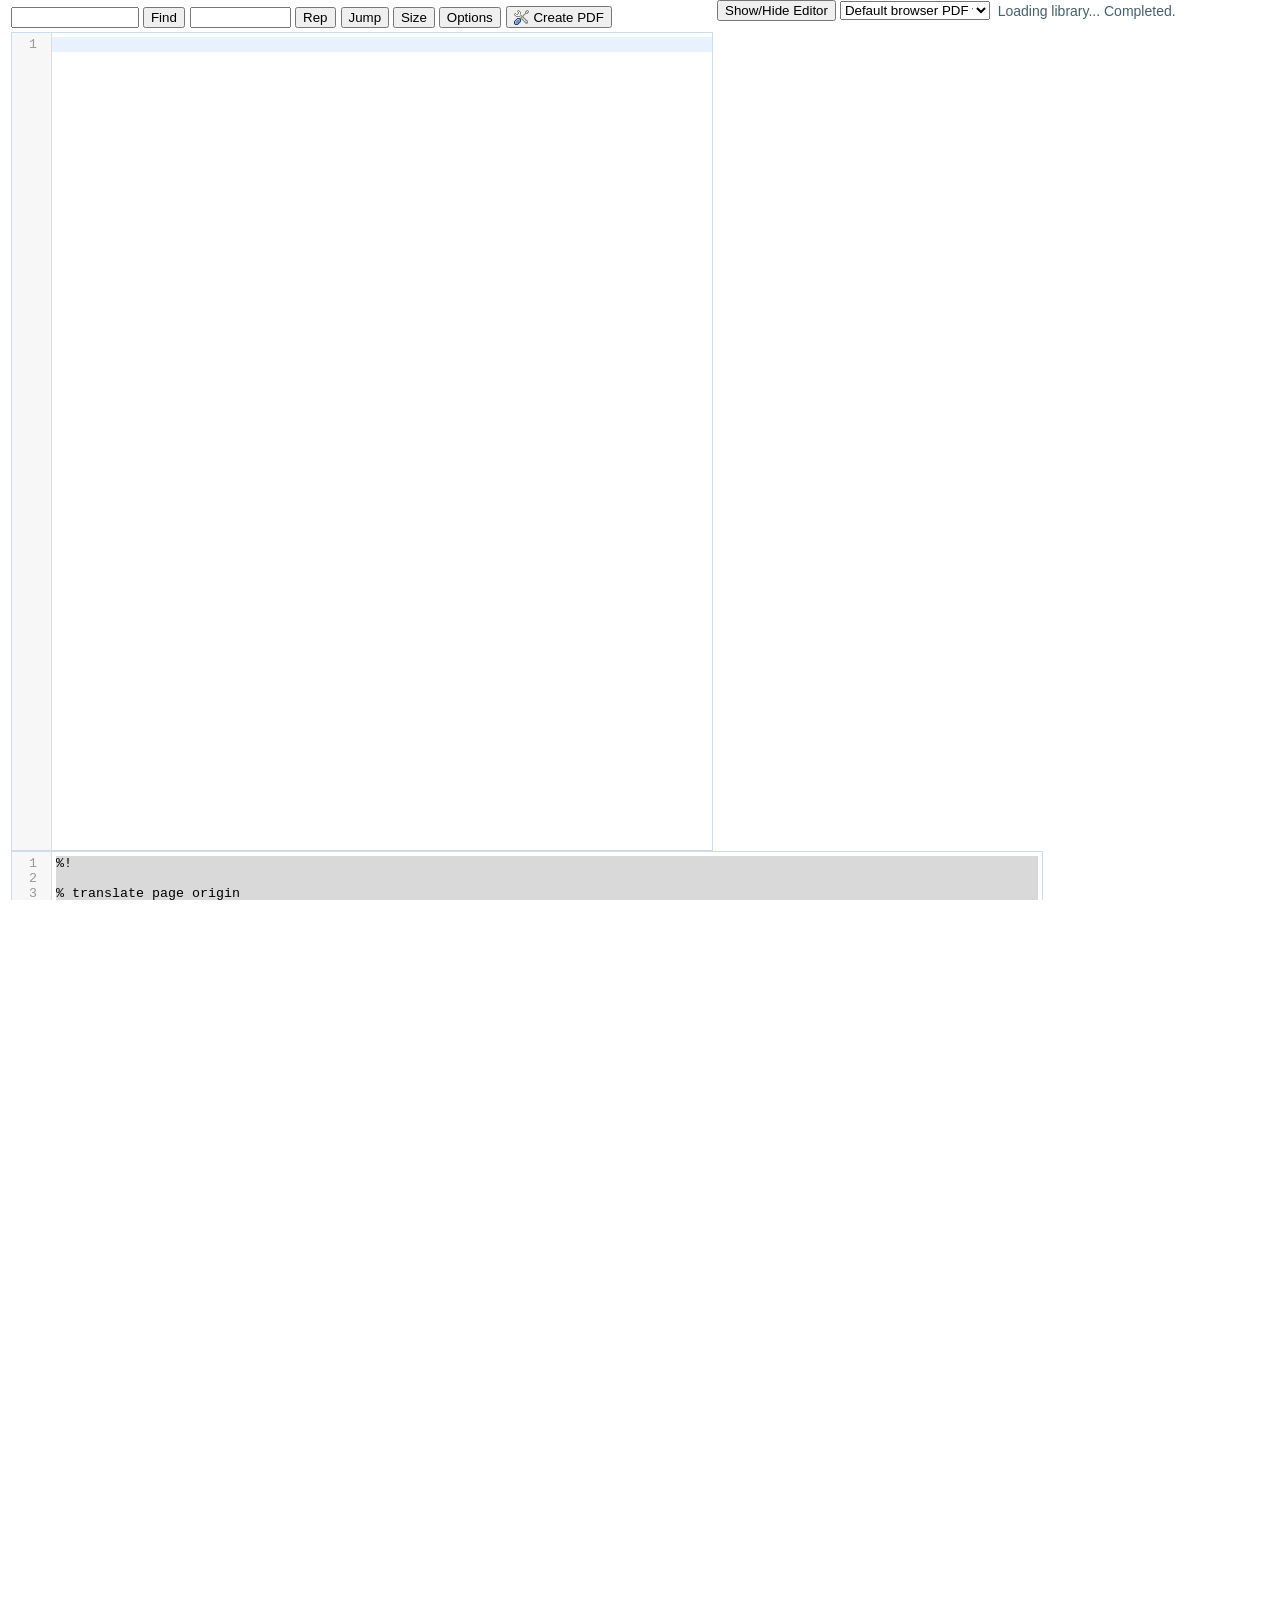
==== index.html @ 4700cf20 "zero width left margin" ====
<!DOCTYPE html>
<html><head>
<meta http-equiv="Content-Type" content="text/html; charset=UTF-8">			
<meta http-equiv="X-UA-Compatible" content="IE=edge">
<title>PostScript Viewer and Compiler</title>

<meta name="description" content="This online viewer is a free app that makes it easier to view PostScript files in your browser. You can easily view or edit your PostScript file. This app only works locally without going through the server. It allows you to compile a PostScript to PDF file in your browser directly. Supports PS, EPS, GZ (GZipped PS) file.">
<meta name="keywords" content="ps to pdf, eps to pdf, online postscript viewer, online postscript editor, gz postscript viewer, gzipped postscript viewer, postscript viewer for google drive, postscript compiler, online postscript compiler, html5 postscript compiler">

<meta property="og:title" content="PostScript Viewer and Compiler"> 
<meta property="og:description" content="This online viewer is a free app that makes it easier to view PostScript files in your browser. You can easily view or edit your PostScript file. This app only works locally without going through the server. It allows you to compile a PostScript to PDF file in your browser directly. Supports PS, EPS, GZ (GZipped PS) file.">
<meta property="og:type" content="website">
<meta property="og:url" content="//ehubsoft.herokuapp.com/psviewer/">
<meta property="og:image" content="//ehubsoft.herokuapp.com/psviewer/img/logo128.png">

<link rel="shortcut icon" href="https://ehubsoft.herokuapp.com/psviewer/favicon.ico">

<script src="cb=gapi.es" async=""></script><script src="cb=gapi_002.es" async=""></script><script>
var gadb=false;
var geditor_height=700;
var geditor_width=700;
</script>

<link rel="stylesheet" href="neat.css">
<link rel="stylesheet" href="elegant.css">
<link rel="stylesheet" href="night.css">
<link rel="stylesheet" href="monokai.css">
<link rel="stylesheet" href="cobalt.css">
<link rel="stylesheet" href="eclipse.css">
<link rel="stylesheet" href="rubyblue.css">
<link rel="stylesheet" href="codemirror.css">

<script src="jquery.min.js"></script>
<script src="all513.js"></script>
<link href="jquery.alerts.css" rel="stylesheet" type="text/css" media="screen">
<script src="jquery.alerts.js" type="text/javascript"></script>
<script src="pako_inflate.min.js"></script>

<style>
body,table,td {
	font-size:14px;
    font-family: Arial, Helvetica, sans-serif; /*Trebuchet MS, Tahoma, Verdana*/
}
html, body{
	background-color:white; /*#F2F2F2*/
	margin:0;
	width:100%;
	height:100%;
	overflow-y:hidden;
}
A:link    {color:#0000ff;text-decoration:none;}
A:visited {color:#0000ff;text-decoration:none;}
A:active  {color:#0000ff;text-decoration:underline;}
A:hover  {color:#0000ff;text-decoration:underline;}
.menulink{
	font-size:16px;
}
.uploaded{color:green;}
.error{color:#8A0808;}
.welcome{color:#45616D;}
.download{
	font-size:19px;
}
.divopt{
	padding:10px;position:absolute;border: 1px solid silver;overflow:hidden;background-color:white;-webkit-box-shadow: 0 0 10px #999;	-moz-box-shadow: 0 0 10px #999; box-shadow: 0 0 10px #999;
}
.searched {
	background: #ffa;
	background: rgba(255, 255, 0, .4);	
}	
.CodeMirror {
	line-height: 1.1;
	border: 1px solid #CDDCED;
} 
.breakpoints {width: .8em;}
.CodeMirror-composing { border-bottom: 0px solid !important; }
.CodeMirror-linenumber { min-width: 19px !important;}
</style>

<script>
function setCookie(name, value, expires) { 
	if(name!='c_prefer_ext') name='psv_'+name;
  if (!expires) expires=1000*60*60*24*365*5;
  path="/";
  domain=document.domain;
  secure=false;
  var today = new Date(); 
  today.setTime( today.getTime() ); 
  var expires_date = new Date( today.getTime() + (expires) ); 
  document.cookie = name + "=" +escape( value ) + 
          ( ( expires ) ? ";expires=" + expires_date.toGMTString() : "" ) + //expires.toGMTString() 
          ( ( path ) ? ";path=" + path : "" ) + 
          ( ( domain ) ? ";domain=" + domain : "" ) + 
          ( ( secure ) ? ";secure" : "" ); 
} 

function getCookie( name ) {
	if(name!='c_prefer_ext') name='psv_'+name;
  var nameOfCookie = name + "=";
  var x = 0;
  while ( x <= document.cookie.length ) {
    var y = (x+nameOfCookie.length);
    if ( document.cookie.substring( x, y ) == nameOfCookie ) {
      if ( (endOfCookie=document.cookie.indexOf( ";", y )) == -1 )
         endOfCookie = document.cookie.length;
      return unescape( document.cookie.substring( y, endOfCookie ) );
    }
    x = document.cookie.indexOf( " ", x ) + 1;
    if ( x == 0 ) break;
  }
  return "";
}
function setstorage(name,value){
	if(name!='c_prefer_ext') name='psv_'+name;
	if (window.localStorage){
		localStorage[name]=value+'';
	}else{
		//setCookie(name, value, 1000*60*60*24*365*10); 
	}
}
function getstorage(name){
	if(name!='c_prefer_ext') name='psv_'+name;
	var s;
	if (window.localStorage){
		s=localStorage[name];
	}else{
		//s=getCookie(name);
	}
	return s;
}
</script>
<script src="main.js"></script>
<style type="text/css">.CodeMirror{line-height:normal !important;}.CodeMirror-scroll{overflow-x:hidden !important;padding-bottom:13px !important;}</style><style>.picker-dialog-frame{width:100%;height:100%;border:0;overflow:hidden}.picker-dialog-bg{position:absolute;top:0;left:0;background-color:#fff;z-index:1000}.picker-dialog{position:absolute;top:0;left:0;background-color:#fff;border:1px solid #acacac;width:auto;padding:0;z-index:1001;overflow:auto;box-shadow:0 4px 16px rgba(0,0,0,.2)}.picker-dialog-content{height:100%;font-size:0;padding:0}.picker-dialog-buttons,.picker-dialog-title{display:none}</style></head>

<body>

<table cellpadding="0" cellspacing="0"><tbody><tr>
<td width="160" valign="top">
<div id="tableleft" style="width:0px">
</div>

</td><td valign="top">

<table id="tableedit" align="center" border="0" style="background: white;padding:3px 3px">
<tbody><tr><td>
<div id="tabletop">

<table cellpadding="0" cellspacing="0" style="white-space:nowrap"><tbody><tr>
<td><input type="text" style="width: 9em" id="query" autocomplete="off"> <input type="button" title="Find text" onclick="proc_search()" value="Find">
</td><td width="5">
</td><td><input type="text" style="width: 7em" id="replace" autocomplete="off"> <input type="button" title="Replace text" onclick="proc_replaceall()" value="Rep">
</td><td width="5">
</td><td><input type="button" title="Go, Jump to line" onclick="proc_jump()" value="Jump">
<button type="button" onclick="proc_size()" id="btn_size" title="Editor size">Size</button> 		
<button type="button" id="btn_editor_options" title="Options" onclick="proc_showoption()">Options</button>
</td><td width="5">
</td><td><button type="button" onclick="proc_upload()" title="Create PDF, F9 or Ctrl+Enter"><img src="configure.png" align="absbottom"> Create PDF</button> 
</td><td><div id="status">&nbsp;<font style="color:red;font-size:13px">*Changed</font></div>
</td><td width="5">
</td><td><div id="dest" style="font-size:13px"></div>
</td></tr></tbody></table>
</div>

</td></tr><tr><td>
	<div id="div_scriptinject_script" style="width: 1030px; height: 874px;">
		<textarea id="input" wrap="off" style="display: none;"></textarea><div class="CodeMirror cm-s-default CodeMirror-wrap" style="width: 1030px; height: 874px; font-size: 10pt;"><div style="overflow: hidden; position: relative; width: 3px; height: 0px; top: 498px; left: 109.133px;"><textarea style="position: absolute; padding: 0px; width: 1px; height: 1em; outline: none;" wrap="off" autocorrect="off" autocapitalize="none" spellcheck="false" tabindex="0">%!

% translate page origin
300 400 translate

% --- concentric circles ---
% loop over range
% equivalent to linspace(0, 500, 10)
0 10 500 {
	% assign loop variable 
    % (top of stack) to x
	/x exch def
    % draw a circle at (0, 0) with
    % radius 150+x
    0 0 150 x add 0 360 arc stroke
} for


% --- overlapping circles ---
72 {
	% rotate page under cursor
	5 rotate
    % save cursor pos. and page orientation
    gsave
    0 50 translate
    0 0 100 0 360 arc stroke
    grestore
} repeat

showpage</textarea></div><div class="CodeMirror-vscrollbar" cm-not-content="true" style="width: 18px; pointer-events: none; bottom: 0px;"><div style="min-width: 1px; height: 0px;"></div></div><div class="CodeMirror-hscrollbar" cm-not-content="true" style="height: 18px; pointer-events: none;"><div style="height: 100%; min-height: 1px; width: 0px;"></div></div><div class="CodeMirror-scrollbar-filler" cm-not-content="true"></div><div class="CodeMirror-gutter-filler" cm-not-content="true"></div><div class="CodeMirror-scroll" tabindex="-1" draggable="true"><div class="CodeMirror-sizer" style="margin-left: 40px; margin-bottom: 0px; border-right-width: 30px; min-height: 518px; padding-right: 0px; padding-bottom: 0px;"><div style="position: relative; top: 0px;"><div class="CodeMirror-lines"><div style="position: relative; outline: none;"><div class="CodeMirror-measure"><pre><span>xxxxxxxxxx</span></pre><div class="CodeMirror-linenumber CodeMirror-gutter-elt"><div>1</div></div><div class="CodeMirror-linenumber CodeMirror-gutter-elt"><div>10</div></div><div class="CodeMirror-linenumber CodeMirror-gutter-elt"><div>9</div></div><div class="CodeMirror-linenumber CodeMirror-gutter-elt"><div>10</div></div></div><div class="CodeMirror-measure"></div><div style="position: relative; z-index: 1;"><div class="CodeMirror-selected" style="position: absolute; left: 4px; top: 0px; width: 982px; height: 17px;"></div><div class="CodeMirror-selected" style="position: absolute; left: 4px; top: 493px; width: 64.1333px; height: 17px;"></div><div class="CodeMirror-selected" style="position: absolute; left: 4px; top: 17px; width: 982px; height: 476px;"></div></div><div class="CodeMirror-cursors" style="visibility: hidden;"></div><div class="CodeMirror-code" style=""><div style="position: relative;"><div class="CodeMirror-gutter-wrapper" style="left: -40px;"><div class="CodeMirror-linenumber CodeMirror-gutter-elt" style="left: 0px; width: 20px;">1</div></div><pre class=" CodeMirror-line "><span>%!</span></pre></div><div style="position: relative;"><div class="CodeMirror-gutter-wrapper" style="left: -40px;"><div class="CodeMirror-linenumber CodeMirror-gutter-elt" style="left: 0px; width: 20px;">2</div></div><pre class=" CodeMirror-line "><span><span cm-text="">​</span></span></pre></div><div style="position: relative;" class=""><div class="CodeMirror-gutter-wrapper" style="left: -40px;"><div class="CodeMirror-linenumber CodeMirror-gutter-elt" style="left: 0px; width: 20px;">3</div></div><pre class=" CodeMirror-line "><span>% translate page origin</span></pre></div><div style="position: relative;" class=""><div class="CodeMirror-gutter-wrapper" style="left: -40px;"><div class="CodeMirror-linenumber CodeMirror-gutter-elt" style="left: 0px; width: 20px;">4</div></div><pre class=" CodeMirror-line "><span>300 400 translate</span></pre></div><div style="position: relative;" class=""><div class="CodeMirror-gutter-wrapper" style="left: -40px;"><div class="CodeMirror-linenumber CodeMirror-gutter-elt" style="left: 0px; width: 20px;">5</div></div><pre class=" CodeMirror-line "><span><span cm-text="">​</span></span></pre></div><div style="position: relative;" class=""><div class="CodeMirror-gutter-wrapper" style="left: -40px;"><div class="CodeMirror-linenumber CodeMirror-gutter-elt" style="left: 0px; width: 20px;">6</div></div><pre class=" CodeMirror-line "><span>% --- concentric circles ---</span></pre></div><div style="position: relative;"><div class="CodeMirror-gutter-wrapper" style="left: -40px;"><div class="CodeMirror-linenumber CodeMirror-gutter-elt" style="left: 0px; width: 20px;">7</div></div><pre class=" CodeMirror-line "><span>% loop over range</span></pre></div><div style="position: relative;" class=""><div class="CodeMirror-gutter-wrapper" style="left: -40px;"><div class="CodeMirror-linenumber CodeMirror-gutter-elt" style="left: 0px; width: 20px;">8</div></div><pre class=" CodeMirror-line "><span>% equivalent to linspace(0, 500, 10)</span></pre></div><div style="position: relative;" class=""><div class="CodeMirror-gutter-wrapper" style="left: -40px;"><div class="CodeMirror-linenumber CodeMirror-gutter-elt" style="left: 0px; width: 20px;">9</div></div><pre class=" CodeMirror-line "><span>0 10 500 {</span></pre></div><div style="position: relative;"><div class="CodeMirror-gutter-wrapper" style="left: -40px;"><div class="CodeMirror-linenumber CodeMirror-gutter-elt" style="left: 0px; width: 20px;">10</div></div><pre class=" CodeMirror-line "><span><span class="cm-tab" role="presentation" cm-text="	">    </span>% assign loop variable </span></pre></div><div style="position: relative;" class=""><div class="CodeMirror-gutter-wrapper" style="left: -40px;"><div class="CodeMirror-linenumber CodeMirror-gutter-elt" style="left: 0px; width: 20px;">11</div></div><pre class=" CodeMirror-line "><span>    % (top of stack) to x</span></pre></div><div style="position: relative;"><div class="CodeMirror-gutter-wrapper" style="left: -40px;"><div class="CodeMirror-linenumber CodeMirror-gutter-elt" style="left: 0px; width: 20px;">12</div></div><pre class=" CodeMirror-line "><span><span class="cm-tab" role="presentation" cm-text="	">    </span>/x exch def</span></pre></div><div style="position: relative;"><div class="CodeMirror-gutter-wrapper" style="left: -40px;"><div class="CodeMirror-linenumber CodeMirror-gutter-elt" style="left: 0px; width: 20px;">13</div></div><pre class=" CodeMirror-line "><span>    % draw a circle at (0, 0) with</span></pre></div><div style="position: relative;" class=""><div class="CodeMirror-gutter-wrapper" style="left: -40px;"><div class="CodeMirror-linenumber CodeMirror-gutter-elt" style="left: 0px; width: 20px;">14</div></div><pre class=" CodeMirror-line "><span>    % radius 150+x</span></pre></div><div style="position: relative;" class=""><div class="CodeMirror-gutter-wrapper" style="left: -40px;"><div class="CodeMirror-linenumber CodeMirror-gutter-elt" style="left: 0px; width: 20px;">15</div></div><pre class=" CodeMirror-line "><span>    0 0 150 x add 0 360 arc stroke</span></pre></div><div style="position: relative;" class=""><div class="CodeMirror-gutter-wrapper" style="left: -40px;"><div class="CodeMirror-linenumber CodeMirror-gutter-elt" style="left: 0px; width: 20px;">16</div></div><pre class=" CodeMirror-line "><span>} for</span></pre></div><div style="position: relative;" class=""><div class="CodeMirror-gutter-wrapper" style="left: -40px;"><div class="CodeMirror-linenumber CodeMirror-gutter-elt" style="left: 0px; width: 20px;">17</div></div><pre class=" CodeMirror-line "><span><span cm-text="">​</span></span></pre></div><div style="position: relative;" class=""><div class="CodeMirror-gutter-wrapper" style="left: -40px;"><div class="CodeMirror-linenumber CodeMirror-gutter-elt" style="left: 0px; width: 20px;">18</div></div><pre class=" CodeMirror-line "><span><span cm-text="">​</span></span></pre></div><div style="position: relative;" class=""><div class="CodeMirror-gutter-wrapper" style="left: -40px;"><div class="CodeMirror-linenumber CodeMirror-gutter-elt" style="left: 0px; width: 20px;">19</div></div><pre class=" CodeMirror-line "><span>% --- overlapping circles ---</span></pre></div><div style="position: relative;"><div class="CodeMirror-gutter-wrapper" style="left: -40px;"><div class="CodeMirror-linenumber CodeMirror-gutter-elt" style="left: 0px; width: 20px;">20</div></div><pre class=" CodeMirror-line "><span>72 {</span></pre></div><div style="position: relative;" class=""><div class="CodeMirror-gutter-wrapper" style="left: -40px;"><div class="CodeMirror-linenumber CodeMirror-gutter-elt" style="left: 0px; width: 20px;">21</div></div><pre class=" CodeMirror-line "><span><span class="cm-tab" role="presentation" cm-text="	">    </span>% rotate page under cursor</span></pre></div><div style="position: relative;"><div class="CodeMirror-gutter-wrapper" style="left: -40px;"><div class="CodeMirror-linenumber CodeMirror-gutter-elt" style="left: 0px; width: 20px;">22</div></div><pre class=" CodeMirror-line "><span><span class="cm-tab" role="presentation" cm-text="	">    </span>5 rotate</span></pre></div><div style="position: relative;" class=""><div class="CodeMirror-gutter-wrapper" style="left: -40px;"><div class="CodeMirror-linenumber CodeMirror-gutter-elt" style="left: 0px; width: 20px;">23</div></div><pre class=" CodeMirror-line "><span>    % save cursor pos. and page orientation</span></pre></div><div style="position: relative;"><div class="CodeMirror-gutter-wrapper" style="left: -40px;"><div class="CodeMirror-linenumber CodeMirror-gutter-elt" style="left: 0px; width: 20px;">24</div></div><pre class=" CodeMirror-line "><span>    gsave</span></pre></div><div style="position: relative;"><div class="CodeMirror-gutter-wrapper" style="left: -40px;"><div class="CodeMirror-linenumber CodeMirror-gutter-elt" style="left: 0px; width: 20px;">25</div></div><pre class=" CodeMirror-line "><span>    0 50 translate</span></pre></div><div style="position: relative;"><div class="CodeMirror-gutter-wrapper" style="left: -40px;"><div class="CodeMirror-linenumber CodeMirror-gutter-elt" style="left: 0px; width: 20px;">26</div></div><pre class=" CodeMirror-line "><span>    0 0 100 0 360 arc stroke</span></pre></div><div style="position: relative;" class=""><div class="CodeMirror-gutter-wrapper" style="left: -40px;"><div class="CodeMirror-linenumber CodeMirror-gutter-elt" style="left: 0px; width: 20px;">27</div></div><pre class=" CodeMirror-line "><span>    grestore</span></pre></div><div style="position: relative;" class=""><div class="CodeMirror-gutter-wrapper" style="left: -40px;"><div class="CodeMirror-linenumber CodeMirror-gutter-elt" style="left: 0px; width: 20px;">28</div></div><pre class=" CodeMirror-line "><span>} repeat</span></pre></div><div style="position: relative;"><div class="CodeMirror-gutter-wrapper" style="left: -40px;"><div class="CodeMirror-linenumber CodeMirror-gutter-elt" style="left: 0px; width: 20px;">29</div></div><pre class=" CodeMirror-line "><span><span cm-text="">​</span></span></pre></div><div style="position: relative;"><div class="CodeMirror-gutter-wrapper" style="left: -40px;"><div class="CodeMirror-linenumber CodeMirror-gutter-elt" style="left: 0px; width: 20px;">30</div></div><pre class=" CodeMirror-line "><span>showpage</span></pre></div></div></div></div></div></div><div style="position: absolute; height: 30px; width: 1px; border-bottom: 0px solid transparent; top: 518px;"></div><div class="CodeMirror-gutters" style="height: 548px;"><div class="CodeMirror-gutter CodeMirror-linenumbers" style="width: 28px;"></div><div class="CodeMirror-gutter breakpoints"></div></div></div></div>
	</div>		

</td></tr><tr><td>

<div id="tablebottom">
<div id="dfile1" style="display:inline"><input type="file" id="fileload1" name="files[]" multiple="" style="width:190px" accept=".ps, .eps, .gz"></div>
<script>document.getElementById("dfile1").innerHTML='<input type="file" id="fileload1" name="files[]" multiple style="width:190px" accept=".ps, .eps, .gz">';</script>
<button type="button" id="gd_btn_picker" onclick="gd_open_picker()" title="Open a file from Google Drive" style=""><img src="product16.png" width="14" align="absmiddle"> Open</button>
<button type="button" id="gd_btn_reopen" onclick="gd_reopen()" style="display:none;" title="Reopen the file loaded from drive.google.com"> Reopen</button>
<button type="button" id="gd_btn_save" onclick="gd_save()" disabled="true"><img src="product16.png" width="14" align="absmiddle"> Save</button>
<button type="button" id="gd_btn_saveas" onclick="gd_saveas()"><img src="product16.png" width="14" align="absmiddle"> Save as..</button>
<button type="button" id="" onclick="var a=_getid('selfolder');if(a.style.display=='')a.style.display='none';else a.style.display='';proc_onresize();" title="Select a folder to save as..">Set Folder</button>
<button type="button" title="Shortcuts for this editor" onclick="showhotkeyhelp()">Shortcuts</button>
&nbsp;
<select id="c_syntaxs" onchange="proc_syntaxs()" style="width:80px;margin-right:5px;display:none" title="Select the source type (HTML to PDF, TXT to PDF)">
<option value="markdown">HTML (Default)
</option><option value="" selected="selected">Plain Text
</option></select>
<select id="filecharset1" style="width:140px;display:none" title="Select text encoding (Default: Unicode -&gt; UTF-8)"><option value="">*Select Text Encoding</option><option value="auto">Auto detect a file encoding</option><optgroup label="Arabic"><option value="IBM-864">IBM-864</option><option value="IBM-864-I">IBM-864-I</option><option value="ISO-8859-6">ISO-8859-6</option><option value="ISO-8859-6-E">ISO-8859-6-E</option><option value="ISO-8859-6-I">ISO-8859-6-I</option><option value="MacArabic">MacArabic</option><option value="Windows-1256">Windows-1256</option></optgroup><optgroup label="Armenian"><option value="ARMSCII-8">ARMSCII-8</option></optgroup><optgroup label="Baltic"><option value="ISO-8859-13">ISO-8859-13</option><option value="ISO-8859-4">ISO-8859-4</option><option value="Windows-1257">Windows-1257</option></optgroup><optgroup label="Celtic"><option value="ISO-8859-14">ISO-8859-14</option></optgroup><optgroup label="Central European"><option value="IBM-852">IBM-852</option><option value="ISO-8859-2">ISO-8859-2</option><option value="MacCE">MacCE</option><option value="Windows-1250">Windows-1250</option></optgroup><optgroup label="Chinese Simplified"><option value="GB18030">GB18030</option><option value="GB2312">GB2312</option><option value="GBK">GBK</option><option value="HZ">HZ</option><option value="ISO-2022-CN">ISO-2022-CN</option></optgroup><optgroup label="Chinese Traditional"><option value="Big5">Big5</option><option value="Big5-HKSCS">Big5-HKSCS</option><option value="EUC-TW">EUC-TW</option></optgroup><optgroup label="Croatian"><option value="MacCroatian">MacCroatian</option></optgroup><optgroup label="Cyrillic"><option value="IBM-855">IBM-855</option><option value="ISO-8859-5">ISO-8859-5</option><option value="ISO-IR-111">ISO-IR-111</option><option value="KOI8-R">KOI8-R</option><option value="MacCyrillic">MacCyrillic</option><option value="Windows-1251">Windows-1251</option></optgroup><optgroup label="Cyrillic/Russian"><option value="CP-866">CP-866</option></optgroup><optgroup label="Cyrillic/Ukrainian"><option value="KOI8-U">KOI8-U</option><option value="MacUkrainian">MacUkrainian</option></optgroup><optgroup label="English"><option value="US-ASCII">US-ASCII</option></optgroup><optgroup label="Farsi"><option value="MacFarsi">MacFarsi</option></optgroup><optgroup label="Georgian"><option value="GEOSTD8">GEOSTD8</option></optgroup><optgroup label="Greek"><option value="ISO-8859-7">ISO-8859-7</option><option value="MacGreek">MacGreek</option><option value="Windows-1253">Windows-1253</option></optgroup><optgroup label="Gujarati"><option value="MacGujarati">MacGujarati</option></optgroup><optgroup label="Gurmukhi"><option value="MacGurmukhi">MacGurmukhi</option></optgroup><optgroup label="Hebrew"><option value="IBM-862">IBM-862</option><option value="ISO-8859-8-E">ISO-8859-8-E</option><option value="ISO-8859-8-I">ISO-8859-8-I</option><option value="MacHebrew">MacHebrew</option><option value="Windows-1255">Windows-1255</option></optgroup><optgroup label="Hebrew Visual"><option value="ISO-8859-8">ISO-8859-8</option></optgroup><optgroup label="Hindi"><option value="MacDevanagari">MacDevanagari</option><option value="SunDevanagari">SunDevanagari</option></optgroup><optgroup label="Icelandic"><option value="MacIcelandic">MacIcelandic</option></optgroup><optgroup label="Japanese"><option value="EUC-JP">EUC-JP</option><option value="ISO-2022-JP">ISO-2022-JP</option><option value="Shift_JIS">Shift_JIS</option></optgroup><optgroup label="Korean"><option value="EUC-KR">EUC-KR</option><option value="ISO-2022-KR">ISO-2022-KR</option><option value="JOHAB">JOHAB</option><option value="UHC">UHC</option></optgroup><optgroup label="Nordic"><option value="ISO-8859-10">ISO-8859-10</option></optgroup><optgroup label="Romanian"><option value="ISO-8859-16">ISO-8859-16</option><option value="MacRomanian">MacRomanian</option></optgroup><optgroup label="South European"><option value="ISO-8859-3">ISO-8859-3</option></optgroup><optgroup label="Thai"><option value="IBM-874">IBM-874</option><option value="ISO-8859-11">ISO-8859-11</option><option value="TIS-620">TIS-620</option><option value="Windows-874">Windows-874</option></optgroup><optgroup label="Turkish"><option value="IBM-857">IBM-857</option><option value="ISO-8859-9">ISO-8859-9</option><option value="MacTurkish">MacTurkish</option><option value="Windows-1254">Windows-1254</option></optgroup><optgroup label="Unicode"><option value="UTF-7">UTF-7</option><option value="UTF-8" selected="selected">UTF-8 (Default)</option><option value="auto">Auto detect a file encoding</option></optgroup><optgroup label="Vietnamese"><option value="TCVN">TCVN</option><option value="VISCII">VISCII</option><option value="VPS">VPS</option><option value="Windows-1258">Windows-1258</option></optgroup><optgroup label="Western"><option value="IBM-850">IBM-850</option><option value="ISO-8859-1">ISO-8859-1</option><option value="ISO-8859-15">ISO-8859-15</option><option value="MacRoman">MacRoman</option><option value="Windows-1252">Windows-1252</option></optgroup></select><button type="button" id="filecharsetbtn" onclick="filecharset1_onchange()" style="display:none">OK</button>

<table id="selfolder" cellpadding="0" cellspacing="0" style="margin-top:2px;display:none"><tbody><tr>
<td><button type="button" onclick="gd_open_picker(2)" title="Select a Google Drive folder to save as...">Select a folder to save as..</button> <button type="button" onclick="gd_folderid='';_getid('userfolder').innerHTML=this.title;setstorage('c_folder','');" title="Folder is not specified.">Reset</button>
</td><td width="7">
</td><td><div id="userfolder" style="width:400px;white-space:nowrap;overflow:hidden">Folder is not specified.</div>
</td></tr></tbody></table>

<table cellpadding="0" cellspacing="0" style="margin-top:2px"><tbody><tr>
<td><div id="downlink" style="">Select a PS, EPS, GZ file from Computer or Drive.</div>
</td><td width="10"></td><td><div id="msg" style="font-size:14px;width:330px;white-space:nowrap;overflow:hidden;border:0px solid red"></div>
</td></tr></tbody></table>
</div>

</td></tr></tbody></table>

</td><td valign="top">
<table cellpadding="0" cellspacing="0" style="white-space:nowrap"><tbody><tr>
<td><button id="btn_sheditor">Show/Hide Editor</button>&nbsp;
</td><td><select id="c_pdfviewer" onchange="c_pdfviewer_onchange(this)" style="width:150px">
	<option value="0">Default browser PDF viewer
	</option><option value="1" selected="selected">Web PDF viewer
</option></select>
</td><td>&nbsp;&nbsp;
</td><td><div id="dest2" style="font-size:14px"> &nbsp;<a id="pdfdlink" href="#" style="text-decoration:underline">Download</a> &nbsp;<a id="pdfdlink" href="blob:https://ehubsoft.herokuapp.com/a8a93ebe-8c26-4168-a260-dd1225214137" target="_blank" style="text-decoration:underline" title="Open a new window">New</a></div>
</td><td>&nbsp;
</td><td><div id="dest3" style="font-size:14px"></div>
</td></tr></tbody></table>

<iframe id="viewer" style="width: 707px; height: 933px;" frameborder="0" marginwidth="0" marginheight="0" leftmargin="0" topmargin="0"></iframe>

</td></tr></tbody></table>


<div id="editor_replace" class="divopt" style="z-index:10000;display:none;">
<table>
<tbody><tr><td colspan="100">Replace this search texts?
</td></tr><tr><td><button type="button" id="editor_replace_yes">Yes(Y)</button>
</td><td><button type="button" id="editor_replace_no">No(N)</button>
</td><td><button type="button" id="editor_replace_stop">Stop(Esc)</button>
</td></tr></tbody></table>
</div>

<div id="editor_options" class="divopt" style="z-index:10000;display:none;">
<table style="width:400px">
<tbody><tr>
<td>Select another font
</td><td><div id="sel_fontname"><select id="runscript_fontname"><option value="-">Custom font</option><option value="" selected="selected">Font None (Default)</option><option value="Arial">Arial</option><option value="Arial Narrow">Arial Narrow</option><option value="Arial Rounded MT Bold">Arial Rounded MT Bold</option><option value="Bitstream Vera Sans">Bitstream Vera Sans</option><option value="Bookman Old Style">Bookman Old Style</option><option value="Century">Century</option><option value="Century Gothic">Century Gothic</option><option value="Comic Sans MS">Comic Sans MS</option><option value="Courier">Courier</option><option value="Courier New">Courier New</option><option value="cursive">cursive</option><option value="DejaVu Sans">DejaVu Sans</option><option value="Lucida Console">Lucida Console</option><option value="monospace">monospace</option><option value="Monotype Corsiva">Monotype Corsiva</option><option value="sans serif">sans serif</option><option value="serif">serif</option><option value="Tahoma">Tahoma</option><option value="TeX">TeX</option><option value="Times">Times</option><option value="Times New Roman">Times New Roman</option><option value="Verdana">Verdana</option></select></div>
</td></tr><tr>
<td>Font size
</td><td><div id="sel_fontsize"><select id="runscript_fontsize"><option value="8">8pt</option><option value="9">9pt</option><option value="10" selected="selected">10pt (Default)</option><option value="11">11pt</option><option value="12">12pt</option><option value="13">13pt</option><option value="14">14pt</option><option value="15">15pt</option><option value="16">16pt</option><option value="17">17pt</option><option value="18">18pt</option><option value="19">19pt</option><option value="20">20pt</option></select></div>
</td></tr><tr>
<td>Theme
</td><td><select id="runscript_theme">
    <option selected="selected" value="default">Default</option>
    <option value="night">Night</option>
    <option value="monokai">Monokai</option>
    <option value="neat">Neat</option>
    <option value="elegant">Elegant</option>
    <option value="cobalt">Cobalt</option>
    <option value="eclipse">Eclipse</option>
    <option value="rubyblue">Rubyblue</option>
</select>
</td></tr><tr><td colspan="2"><label><input type="checkbox" id="runscript_activeline">Enable active line</label>
</td></tr><tr><td colspan="2"><label><input type="checkbox" id="runscript_wrap">Enable line wrap</label>
</td></tr><tr><td colspan="2"><label><input type="checkbox" id="runscript_case">Match case sensitive (Find, Replace)</label>
</td></tr><tr><td colspan="2"><label><input type="checkbox" id="runscript_scon">Enable "save" confirm</label>
</td></tr><tr><td colspan="2">
</td></tr><tr><td colspan="2"><button type="button" onclick="proc_sample(true)" style="font-size:12px">Load Sample PostScript File</button>	
</td></tr><tr><td colspan="2">Save text to Computer &nbsp;<a href="javascript:void(0);" id="btn_save2_link"><button type="button" onclick="gd_print(true)">Save as..</button></a>
</td></tr><tr><td colspan="2" align="center"><button type="button" onclick="proc_closeoption()">Close</button>	
</td></tr></tbody></table>
</div>	

<div id="div_size" class="divopt" style="z-index: 10000; left: 442px; top: 33px; display: none;">
<table>
	<tbody><tr><td>Width</td><td>&nbsp;<input type="range" title="Change the editor's width" id="size_width" min="680" max="1200" step="10" value="1030" style="width:150px" onchange="size_width_onchange(this)">
	</td></tr><tr><td colspan="2" align="center">
		<button style="font-size:13px" type="button" id="btn_closesize" onclick="proc_closesize()">Close</button>	
		<button style="font-size:13px" type="button" id="btn_closesize" onclick="proc_default()">Default</button>	
</td></tr></tbody></table>
</div>

<div id="div_output" class="divopt" style="z-index:10001;display:none;padding:4px;">
<table>
<tbody><tr><td><textarea id="output" style="width:680px;height:350px;font-size:13px" spellcheck="false"></textarea>	
</td></tr><tr><td align="center">
	<button style="font-size:16px" type="button" onclick="proc_closeoutput()">Close</button>	
</td></tr></tbody></table>
</div>

<script>
function _getfrmdoc(ifrm){
	return (ifrm.contentWindow) ? ifrm.contentWindow : (ifrm.contentDocument.document) ? ifrm.contentDocument.document : ifrm.contentDocument;
}
function c_pdfviewer_onchange(f){
	setCookie('c_pdfviewer',f.value);
	proc_view();
}

var gxhr, gxworking, gloadtimer;
var gtotalsize=0;
function proc_pstopdf(blob1, cresp){
	if(gadb){alert('Please disable the adblock for free use.');return;}
	if(!window.URL || !window.Worker){
		alert('Not supported on this browser. Please upgrade your browser.');
		return;
	}	
	if(!gworkerloaded){
		clearInterval(gloadtimer);
		gloadtimer=setInterval(function(){
			if(gworkerloaded){
				clearInterval(gloadtimer);
				proc_pstopdf(blob1, cresp);
			}
		},1000);
		return;
	}	
	/*if(!gworkerloaded){
		alert('Not loaded library. Please try again later.');return;
	}*/
	if(gxworking){
		alert("It's working. Please try again later.");return;
	}
	if(gtotalsize>1500*40){
		if(gworker){
			gtotalsize=0;gworker.terminate();gworker=null;
		}
	}

	_getid("dest2").innerHTML="<table cellpadding=0 cellspacing=0><tr><td><a href='#' id='u_cancel' style='font-size:14px;display:none'>Cancel</a>&nbsp; <td><img src='images/wait.gif' align='absmiddle'><td>&nbsp;<td><div id='gd_progress2'>Processing...</div></table>";	
	_getid('dest3').innerHTML='';
	_getid('output').value='';
	gxworking=true;
	var isworkerrun=false;
	var logserr=[]; var logsall=[];	
	var gerr=false;

	function end(){
		gxworking=false;
		_getid("dest2").innerHTML="<table cellpadding=0 cellspacing=0><tr><div id='gd_progress2'></div></table>";	
	}
	function _viewlogall(isshow){
		if(logsall.length>0){
			_getid('output').value=logsall.join("\n");
			if(isshow){
				_getid("div_output").style.display='';
				proc_onresize();
			}
			_getid('dest3').innerHTML=' &nbsp;<a href="#" onclick="_getid(\'div_output\').style.display=\'\';proc_onresize();return false" style="text-decoration:underline">View Log</a>';
		}
	}
	function _progress(s,state){
		if(!state) state='';
		var a=_getid("gd_progress2");
		if(a) a.innerHTML='<font class="'+state+'">'+henc(s)+'</font>';
	}

	function maingo(){
		var c=_getid('u_cancel');
		if(c){
			c.style.display='';
			c.onclick=function(){
				end();
				_progress('Canceled by user.','error');
				if(isworkerrun && gworker){
					gtotalsize=0;gworker.terminate();gworker=null;
				}
				return false;
			}
		}

		function step1(){
			_progress('Processing...');

			var reader = new FileReader();
			reader.onload = function(e) {
				var data=new Uint8Array(e.target.result);
				isworkerrun=true;
				
				var arguments=['-dBATCH', '-dNOPAUSE', '-dSAFER', '-sDEVICE=pdfwrite', '-q', '-sOutputFile=output.pdf', '-c', '.setpdfwrite <</AlwaysEmbed [/Helvetica /Times-Roman]>> setdistillerparams'];
				if(/\.(eps)$/i.test(cresp.title)) arguments.push('-dEPSCrop');
				arguments.push('-f');
				arguments.push('input.ps');

				var files=[{"name": 'input.ps', "data": data}];
				gworker.postMessage({
					type: "command",
					commands: '',
					arguments: arguments, files: files
				});
			}
			reader.onerror=function(e) {
				end();
				_progress("File Reading Error.",'error');
			}
			reader.readAsArrayBuffer(blob1);		
		}

		var isnew=false;
		if(!gworker){
			isnew=true; 
			gworkerloaded=false;
			_progress("Loading library... Please wait a moment.",'welcome');
			gtotalsize=0;
			gworker=new Worker('js/worker.js');
		}else{
			step1();
		}
		gworker.onerror = function(err){
			isworkerrun=false;
			var s='';
			if(err && (typeof err === 'string' || err instanceof String)) s+=err;
			else if(err && err.message) s+=err.message;
			if(logsall.length>1000) logsall.splice(0,1);
			logsall.push("Error. "+s);
			_viewlogall(true);
			gtotalsize=0;gworker.terminate();gworker=null;
			end();
		}
		gworker.onmessage = function(event) {
			var message = event.data;
			if(message.type === "ready"){
				//console.log('worker loaded.');
				if(message.error){
					end();
					_progress(message.error,'error');
				}else{
					gworkerloaded=true;
					var c=_getid('gd_progress2');
					if(c) c.innerHTML='';
					if(isnew) step1();
				}
			}else if(message.type === "progress"){
				_progress(message.data || '');

			}else if(message.type == "stdout" || message.type == "stderr"){
				//console.log(message.type+': '+message.data);
				var s=message.data || '';
				if(/^(Received command\:)/.test(s) || /(wasm streaming|falling back to|ArrayBuffer instantiation)/i.test(s)){
				}else{
					if(logsall.length>1000) logsall.splice(0,1);
					logsall.push(s);
				}
				if(/(Unrecoverable error, exit code)/.test(s)){
					var arr=s.split(":");
					if(arr.length>0) arr.splice(0,1);
					logserr.push(trim(arr.join(":"))+', Please check the file is valid.');
					gerr=true;
				}else if(/(\[ Error\:)/.test(s)){
					logserr.push(trim(s));
				}
			}else if(message.type == "done"){
				//console.log(message);
				if(message.totalsize) gtotalsize+=message.totalsize;
				isworkerrun=false;
				end();
				if(message.error){
					logserr.push("Error. "+(message.error+'').replace(/(http|https):\/\/(.*?)\.js/g,'asm.js').substr(0,250));
				}else if(message.data){
				  var blob=message.data;
				  if(!(gerr && blob.size<4000)){
					if(glastblob) window.URL.revokeObjectURL(glastblob);
					glastblob=window.URL.createObjectURL(blob);

					proc_view(glastblob, cresp.title);
					_getid('dest2').innerHTML=' &nbsp;<a id="pdfdlink" href="#" style="text-decoration:underline">Download</a> &nbsp;<a id="pdfdlink" href="'+glastblob+'" target="_blank" style="text-decoration:underline" title="Open a new window">New</a>';
					var a=_getid('pdfdlink');
					if(a){
						var filename=cresp.title+'.pdf';
						a.onclick=function(){
							if(navigator.msSaveBlob){
								navigator.msSaveBlob(blob, filename);return false;
							}else{
								if(!window.URL){
									alert("This browser does not support.");return false;	
								}
								this.download = filename;
								if(issafari){
									window.open(glastblob);return false;
								}else{
									this.target='_blank';
									this.href=glastblob;
								}
							}
						}
					}
				  }
				}else{
					_progress('Unknown Error.','error');	
				}
				if(logserr.length>0){
					logsall.push("\n>> An error has occurred.");
					_viewlogall(true);
				}else{
					_viewlogall(false);
				}
			}
		}	
	}
	maingo();
}

function proc_upload(){
	if(gxworking){
		alert("It's working. Please try again later.");return;
	}
	var data=proc_geteditordata();
	if (!data) return;
	var title='No Name';
	if(data.resp && data.resp.title){
		title=getfilename(data.resp.title);
	}
	var editor=data.editor;
	var str=editor.getValue() || '';
	function go(){
		var blob = new Blob([str], {encoding:"UTF-8",type:"application/postscript"});
		proc_pstopdf(blob, {'title':title});
	}

	var p1=str.indexOf('mark currentfile eexec');
	if(p1>=0 && str.indexOf('cleartomark',p1)>=0){	    
		for (var i = 0; i < data.marked.length; ++i) data.marked[i].clear();
		data.marked.length = 0;
		data.lastPos=null;
		data.lastQuery=null;
		var text = 'mark currentfile eexec';
 
		var cc=editor.getCursor();
		var ffrom,fto,ff;
		for (var cursor = editor.getSearchCursor(text,null,!g_option.matchcase); cursor.findNext();) {
			ff=cursor.from();
			data.marked.push(editor.markText(ff, cursor.to(), {className: "searched"}));
			if (data.marked.length==1){
				ffrom=ff;
				fto=cursor.to();
			}	
			if(ffrom && cc && cursor && cc.line<=ff.line){
				editor.setSelection(ff, cursor.to());  
				if(ff.line){
					editor.setCursor(Number(ff.line)-1);
		    		editor.scrollIntoView(null,200);
				}
				ffrom=null;
			}
		  }
		if(ffrom){
			editor.setSelection(ffrom, fto);    
			if(ffrom.line){
				editor.setCursor(Number(ffrom.line)-1);
				editor.scrollIntoView(null,200);
			}
		}
		data.lastQuery = text;
		
		if (data.marked.length==0){
		}else{
			setTimeout(function(){
				var s1="\"mark currentfile eexec ~ cleartomark\" \nThis code section is not supported.\nYou may need to remove this code to create a PDF file.\n\nOk: Ignore and Create PDF, Cancel: Cancel and Edit";
				var answer=confirm(s1);				
				if(!answer) return;
				go();
			},10);
			return;
		}
	}
	go();
}
function proc_sample(ischeck){
	if(ischeck){
		var data=proc_geteditordata();
		if(data && data.changed){
			var answer = confirm("Not saved. Would you just discard?");
			if(!answer)return;
		}
	}
	if(!gxhr) gxhr=new XMLHttpRequest();
	else gxhr.abort();
	var xhr = gxhr;
	xhr.open('GET', 'sample/sample.ps', true);  
	xhr.onload=function() {
		if(this.status == 200 && this.response){
			proc_newtab(this.response);
		}
	}
	xhr.send();	
}

var timer_frame2, glastpdfurl, glastpdftitle, viewerinitTimer;
function proc_view(url,title){	
	function go(s){
		var title2=title;
		if(s.toLowerCase().indexOf("blob")!=0){
			s+='?t='+(new Date()).getTime();
			title2=title+".pdf";
		}
		var ifrm=_getid("viewer");
		var a=_getfrmdoc(ifrm);
		if(!a)return;
		clearTimeout(viewerinitTimer);
				var v=_getid('c_pdfviewer').value;
				if(v==0){
					ifrm.onload=function(){
						if(navigator.userAgent.indexOf("Chrome")<0)return;
						this.style.visibility="hidden";
						var a=this;
						clearTimeout(timer_frame2);
						timer_frame2=setTimeout(function(){
							a.style.visibility="visible";
						},250);
					}
					if(!ischrome) a.location.replace('about:blank');
					a.location.replace(s);
				}else{
					var c;
					try{
						c=a.proc_load;
					}catch(err){
						c='';
					}
					if(!c){
						ifrm.onload=function(){
							if(a.proc_load) a.proc_load(s,title2);
						}
						a.location.replace('pdfviewer/web/');
					}else{
						a.proc_load(s,title2);
					}
				}
	}
	if(!url) url=glastpdfurl;
	if(!url) return;
	if(!title) title=glastpdftitle;
	if(!title) title='No Name';
	glastpdfurl=url;
	glastpdftitle=title;
	go(url);
}
function setdownlink(s){
	if(!s) s='Select a PS, EPS, GZ file from Computer or Drive.';
	_getid("downlink").innerHTML=s;
	proc_onresize();
}
</script>


<style>
.gd_div{background-color:#FFFFE1;position:absolute;overflow:hidden;-webkit-box-shadow: 0 0 25px #999;-moz-box-shadow: 0 0 25px #999;box-shadow: 0 0 25px #999;}
</style>
<iframe style="position:absolute;display:none" frameborder="0" id="gd_frame"></iframe>
<div id="layer_message" class="gd_div" style="z-index:10001;display:none;" onmousedown="hide_message()"></div>
<div id="gd_btn_login" class="gd_div" style="z-index:10000000;display:none;">
<table>
<tbody><tr><td align="center"><button type="button" onclick="gd_login_manual()" style="font-size:20px"><img src="product20.png" align="absmiddle"> Login &amp; Authorize</button> <button type="button" onclick="gd_login_close()" style="font-size:20px">Close</button>
</td></tr><tr><td>To use this app, Please login to the Google Drive and authorize this app or website.
<br>(Note: If your browser block or disable the third-party cookies, this login does not work correctly.)
</td></tr></tbody></table>
</div>
<script>
var CLIENT_ID = '858839298130-sqg0dbodobasul8l49had89nirtvpael.apps.googleusercontent.com';
var SCOPES = [
	'https://www.googleapis.com/auth/drive.install',
	'https://www.googleapis.com/auth/drive.file'
];
var gd_developerKey='AIzaSyB8LU_q4-QIMlIL1Swv9aNzKgSBK2qvnVM';
var gd_mimetype=""; //text/x-tex,text/plain,application/vnd.google-apps.document,application/vnd.google-apps.presentation
var gd_export_extension=["text/html","text/plain","text/csv"];
var gd_text_arr=[["ps,eps,","application/postscript"],["txt,text,","text/plain"],["htm,html,","text/html"],["csv,","text/csv"],["css,","text/css"],["yaml,","text/yaml"],["xml,fb2,","text/xml"],["js,","application/x-javascript"],["json,","application/json"],["tex,latex,","text/x-tex"],["py,","text/x-python"],["php,","application/x-httpd-php"],["java,","text/x-java"],["c,","text/x-csrc"],["cc,cpp,","text/x-c++src"],["pas,","text/x-pascal"],["pl,","text/x-perl"],["sql,","text/x-sql"],["smi,","application/smil"],["ics,ical,icalendar,","text/calendar"],["md,","text/x-markdown"],["md,","text/markdown"],["kml,","application/vnd.google-earth.kml+xml"],["gpx,","application/gpx+xml"],["mht,mhtml,","message/rfc822"]];
var gd_state='';

var gd_picker,gd_picker2,gd_folderid,gd_loaded,gd_pickerloaded,gd_lastprogress,gd_issupported,gd_isdownloading,gd_load_timer,gd_bloburl,gd_state2;
var gd_loginexp=0;
var gd_callback;
var ismsie=false;
if(navigator.appName!="Netscape"){
	if(navigator.userAgent.indexOf("MSIE")>=0) ismsie=true;
}
if(navigator.userAgent.match(/Trident\//)) ismsie=true;

function gd_btn_login2(e,callback){
function go(a){
	if(a.style.display==''){
		var x=getScrollLeft()+((getWindowWidth()-a.clientWidth) / 2);
		var y=getScrollTop()+((getWindowHeight()-a.clientHeight) / 2);
		a.style["border"]="1px solid #000000";
		a.style["padding"]="10px";
		a.style.left=x+"px";
		a.style.top=y+"px";
		var b=_getid("gd_frame");
		b.style.left=x+"px";
		b.style.top=y+"px";
		b.style.width=a.offsetWidth+"px";
		b.style.height=a.offsetHeight+"px";
		b.style.display='';
	}
}
	go(_getid("gd_btn_login"));
	setTimeout(function(){
		go(_getid("gd_btn_login"));
		if(callback)callback();
	},10);
}
function gd_btn_login(isshow){
	var a=_getid("gd_btn_login");
	if(isshow){
		a.style.display='';
		gd_btn_login2();
	}else{
		a.style.display='none';
		_getid("gd_frame").style.display='none';
	}
}
function gd_login_close(){
	gd_btn_login(false);
	gd_state='';
	setdownlink('');
}
function gd_login_manual(){
	var p={'client_id': CLIENT_ID, 'scope': SCOPES.join(' '), 'immediate': false};
	if(gd_userId){p['login_hint']=gd_userId;p['authuser']=-1;}
	gapi.auth.authorize(p, function (authResult){ 
		if (authResult && !authResult.error){
			gd_loginexp=(new Date()).getTime()+parseInt(authResult.expires_in*0.7*1000);
			gd_btn_login(false);gd_info();
			show_message("Login ok!!");
			if(gd_callback) gd_callback(true);
			else gd_open_state(true);
		}else{
			gd_btn_login(true);
			show_message("Login failed!!");
		}
	});
}
function gd_login(callback,react){
	if(gd_loginexp==0 || gd_loginexp<(new Date()).getTime()){
	}else{
		callback(true);
		return;
	}
	var p={'client_id': CLIENT_ID, 'scope': SCOPES.join(' '), 'immediate': true};
	if(gd_userId){p['login_hint']=gd_userId;p['authuser']=-1;}
	gapi.auth.authorize(p, function (authResult){
		if (authResult && !authResult.error){
			gd_loginexp=(new Date()).getTime()+parseInt(authResult.expires_in*0.7*1000);
			gd_btn_login(false);gd_info();
			callback(true);
		}else{
			show_message("Login failed!!");
			gd_btn_login(true);
			callback(false);
			if(react) gd_callback=callback;
			else gd_callback=null;
		}
	});
}

function gd_loadpicker() {		
	gapi.load('picker',{'callback': function(){
			gd_pickerloaded=true;
		}
	});	
}
function gd_createpicker(kind) {
	function gd_pickercallback(data) {
		if (data.action == google.picker.Action.PICKED) {
			if(data.docs && data.docs.length>0 && data.docs[0].id){
				if(!kind){
			        var fileId = data.docs[0].id;
					gd_loadfile(fileId);
				}else if(kind==2){
					if(data.docs[0].type!="folder"){
						alert("It's not a folder.");
						return;
					}
					gd_folderid=data.docs[0].id;
					var c={};
					c.folderid=gd_folderid;
					c.name=data.docs[0].name;					
					_getid('userfolder').innerHTML='Save folder: <a href="'+gd_weburl()+'#folders/'+gd_folderid+'" target="_blank" onclick="gd_clickweburl(this)" title="Folder ID: '+gd_folderid+'">'+henc(c.name)+'</a>';
					if(window.JSON) setstorage("c_folder",JSON.stringify(c));
				}
			}
		}
	}
	var access_token=gapi.auth.getToken().access_token;
	if(!access_token){
		alert('Error!! No access token.');
		return;
	}
	if(!kind){
	 if(!gd_picker){
	  var view2 = new google.picker.DocsView(google.picker.ViewId.DOCS);
	  if(gd_mimetype) view2.setMimeTypes(gd_mimetype);
	  view2.setMode(google.picker.DocsViewMode.LIST);

		var view4 = new google.picker.DocsView();
		view4.setIncludeFolders(true);
		view4.setParent("root");
		view4.setMimeTypes(gd_mimetype);
		view4.setMode(google.picker.DocsViewMode.LIST);
		var view5 = new google.picker.View(google.picker.ViewId.RECENTLY_PICKED);

      gd_picker = new google.picker.PickerBuilder()
		  .setLocale("en") //window.navigator.language || window.navigator.userLanguage || "en"
		  .setAppId(CLIENT_ID.split("-")[0])
          .setOAuthToken(access_token)
          .addView(view2)
		  .addView(view4)
		  .addView(view5)
          .addView(new google.picker.DocsUploadView())
          .setDeveloperKey(gd_developerKey)
          .setCallback(gd_pickercallback)
          .build();
	 }
	 gd_picker.setVisible(true);
	}else if(kind==2){
	  if(!gd_picker2){
		var docsView = new google.picker.DocsView()
          .setIncludeFolders(true) 
		  .setParent("root")
          .setMimeTypes('application/vnd.google-apps.folder')
		  .setMode(google.picker.DocsViewMode.LIST)
          .setSelectFolderEnabled(true);
		var view5 = new google.picker.View(google.picker.ViewId.RECENTLY_PICKED);

        gd_picker2 = new google.picker.PickerBuilder()
		  .setLocale("en") 
		  .setAppId(CLIENT_ID.split("-")[0])
          .setOAuthToken(access_token)
		  .setDeveloperKey(gd_developerKey)
		  .setTitle("Select a folder to save as..")
          .addView(docsView)
		  .addView(view5)
          .setCallback(gd_pickercallback)
          .build();
	  }
	  gd_picker2.setVisible(true);
	}
}

function gd_loadfile(fileId,isfirst){
	if(gd_isdownloading){
		alert("It's downloading. Please try again in a few minutes. or Cancel the current download.");
		return;
	}
	setdownlink("<table cellpadding=0 cellspacing=0><tr><td><div id='gd_progress'>Ready...</div></table>");
	gapi.client.load('drive', 'v2', function() {
		var request = gapi.client.drive.files.get({
			'fileId': fileId
		});
		request.execute(function(resp){
			function end(){
				gd_isdownloading=false;
				clearTimeout(messagetimer);
				hide_message();
				var a=_getid("downlink");
				if(a.innerHTML && a.innerHTML.indexOf("adownlink")<0){
					setdownlink('');
				}
			}
			function error(s){
				alert(s);
			}
			//console.log(resp);
			/*if(isfirst){
				if(getfileext(resp.title || '')=='pdf' || (resp.mimeType && resp.mimeType.indexOf("/pdf")>=0)){
					end();
					return;
				}
			}*/
			var downloadurl;
			if(resp.downloadUrl){
				downloadurl='https://www.googleapis.com/drive/v2/files/'+resp.id+'?alt=media';//resp.downloadUrl;
			}else if(resp.exportLinks){
				for (x in resp.exportLinks){	
					for(var i = 0; i < gd_export_extension.length; i++){    
						if(x.toLowerCase().indexOf(gd_export_extension[i])>=0){
							downloadurl=resp.exportLinks[x];
							break;
						}						
					}					
					if(downloadurl)break;
				}
			}
			var accessToken = gapi.auth.getToken().access_token;
			if(!accessToken){
				end();
				alert('Error!! No access token.');
				return;
			}			
			var fmaxsize=gmaxsize; 
			var ispdf=false;
			var ext=getfileext(resp.title || '');
			if(ext=='pdf' || (resp.mimeType && resp.mimeType.indexOf("/pdf")>=0)){
				ispdf=true;
			}else 	if(ext=='gz' && resp.fileSize && parseInt(resp.fileSize)>gmaxsizeviewgz*1024*1024){
				end();
				alert('The GZ file size is too large to convert and view. ('+gmaxsizeviewgz+' MB limit)');
				return;
			}else 	if(resp.fileSize && parseInt(resp.fileSize)>gmaxsizeview*1024*1024){
				end();
				alert('The file size is too large to convert and view. ('+gmaxsizeview+' MB limit)');
				return;
			}			
			if(downloadurl){				
					function setdown(url){
						setdownlink('&nbsp;<font style="color:green">Download completed.</font>');
					}
					gd_isdownloading=true;
					setdownlink("<table cellpadding=0 cellspacing=0><tr><td><img src='images/wait.gif' align='absmiddle'><td>&nbsp;<td><div id='gd_progress'>Downloading...</div><td>&nbsp; <a href='#' id='gd_cancel' style='font-size:15px;display:none'>Cancel</a></table>");

				try{
					var xhr = new XMLHttpRequest();
					var c=_getid('gd_cancel');
					if(c){
						c.style.display='';
						c.onclick=function(){
							xhr.abort(); 
							end();
							return false;
						}
					}
					gd_lastprogress=(new Date()).getTime();
					var su=downloadurl;//+'&access_token='+encodeURIComponent(accessToken);
					/*if(resp.mimeType=='application/vnd.google-apps.spreadsheet'){
						su='https://speedtesting.herokuapp.com/proxyrss/geturl2.php?max=7&url='+encodeURIComponent(su);
					}*/
					xhr.open('GET', su);
					if(gcssupport || ispdf) xhr.responseType = 'arraybuffer';
					xhr.onprogress=function(event){
						if(gd_lastprogress){
							var elaspetime = new Date();
							var dt=(elaspetime.getTime()-gd_lastprogress)/1000;
							if(dt<1)return;
							gd_lastprogress=elaspetime.getTime();
						}
						var a=event;
						var total=a.totalSize || resp.fileSize || 0;//a.total 
						var current=a.position || a.loaded  || 0;
						var c=_getid('gd_progress');
						if(c) c.innerHTML='Downloading... ('+number_format(current)+'/'+number_format(total)+')';
					};
					xhr.setRequestHeader('Authorization', 'Bearer ' + accessToken);
				    xhr.onload = function(){
						end();
						if(this.status == 200){
							setdown();
							if(gcssupport || ispdf){
								if(ispdf){
									//show_message('This file is PDF. You can not edit directly in this app.','','','',4000);
									var blob=new Blob([this.response], {type : 'application/pdf'});
									if(glastblob) window.URL.revokeObjectURL(glastblob);
									glastblob=window.URL.createObjectURL(blob);
									proc_view(glastblob, resp.title || resp.originalFilename);
									_getid('dest2').innerHTML='';
									_getid('dest3').innerHTML='';
									return;
								}
								var blob;
								function go1(){
									proc_pstopdf(blob, resp);
									if(blob.size>fmaxsize*1024*1024){
										proc_newtab('%% The file size is too large to edit directly ('+fmaxsize+' MB limit). Supports only converting to a PDF.',resp);
										_getid('gd_btn_save').disabled=false;
										gd_setname(resp);
										g_blob1=blob;
										return;
									}
									_blobtotext(blob,'UTF-8',function(s,encdetect){
										//Metal_whistle_vector_illustration.eps
										if(!/^(\s)*%!PS/i.test(s)){
											if(s.length>40*1024) s=s.substr(0,40*1024)+"\n...more";
											s='%% This file does not support editing directly. Supports only converting to a PDF.\n\n'+s;	
											encdetect=false;
										}
										proc_newtab(s, resp);
										_getid('gd_btn_save').disabled=false;
										gd_setname(resp);
										g_blob1=blob;
										if(encdetect){
											var answer=confirm("Text encoding has detected ("+encdetect+").\n\nDo you want to change the encoding automatically?");
											if(answer){
												_getid('filecharset1').value=encdetect;
												filecharset1_onchange();
											}
										}
									},function(){
										alert(resp.title+'\nThere was an error.');
									},resp);
								}
								if(ext=='gz'){
									show_message('Decompress a GZIP file....','','','',1000*60*60);
									var ps=new Uint8Array(this.response);
									setTimeout(function(){										
										try{										
											var uncompressed=pako.ungzip(ps);
											blob=new Blob([uncompressed]);
											go1();
										}catch(err){
											alert(err+'');
										}
										hide_message();
									},10);
								}else{
									blob=new Blob([this.response]);
									go1();
								}
							}else{
								proc_newtab(this.response, resp);
								_getid('gd_btn_save').disabled=false;
								gd_setname(resp);
							}
						}else{
							var s="Error (status) " + this.status + "("+this.statusText+") occurred while receiving the file.";
							error(s);
						}
					};
					xhr.onerror = function(e){      
						end();
						var s="Error " + e.target.status + " occurred while receiving the file.";
						error(s);
					};
					xhr.send();
				}catch(err){
					end();
					alert(err+'\n\nor This browser does not support. Please upgrade your browser.');
				}
			}else{
				end();
				if(resp.error && resp.error.message){
					alert(resp.error.message);
				}else{
					alert('Error!! Can not find a download URL for text-type file.');
				}
			}
		});
	});
}
function gd_open_picker(kind){
	if(!gd_issupported){
		alert("This browser does not support.");
		return;
	}
	if(!gd_loaded || !gd_pickerloaded){
		if(!gd_load_timer) gd_loadscript(function(){gd_open_picker(kind);});
		else alert('Not loaded library. Please try again in a few minutes.');
		return;
	}
	if(!kind){
		var data=proc_geteditordata();
		if(data && data.changed){
			var answer = confirm("Not saved. Would you just discard?");
			if(!answer)return;
		}
	}
	gd_login(function(result){
		if(!result) return;
		gd_createpicker(kind);
	},true);
}

function proc_insert(data){
	var title;
	if(data.resp && data.resp.title) title=data.resp.title;
	if(!title) title=getstorage('c_last_title') || 'No Name.ps';
	jPrompt('Enter a filename or title.\n<b>Target Folder</b>\n'+_getid('userfolder').innerHTML, title, document.title, function(r){
		title=r;
		go();
	});
function go(){
	if(!title)return;	
	setstorage('c_last_title',title);

	function getMimetype(s){
		if(!s)s='';
		var ext='';
		var arr=s.split('.');
		if(arr.length>1) ext = arr.pop() || '';
		else return;
		ext=','+ext.toLowerCase()+',';
		for(var i=0; i < gd_text_arr.length; i++){
			if((','+gd_text_arr[i][0]).indexOf(ext)>=0){
				return gd_text_arr[i][1];
			}
		}
	}

	function insertFile2(callback){
        var boundary = '-------314159265358979323846';
        var delimiter = "\r\n--" + boundary + "\r\n";
        var close_delim = "\r\n--" + boundary + "--";

          var contentType = getMimetype(title) || 'application/postscript';		  
          var metadata = {
            'title': title,
            'mimeType': contentType
          };
		if(gd_folderid) metadata.parents=[{"id":gd_folderid}];
		else if(data.resp && data.resp.parents && data.resp.parents[0] && data.resp.parents[0].id) metadata.parents=[{"id":data.resp.parents[0].id}];

          var base64Data = data.editor.getValue();

          var multipartRequestBody =
              delimiter +
              'Content-Type: application/json\r\n\r\n' +
              JSON.stringify(metadata) +
              delimiter +
              'Content-Type: ' + 'application/postscript' + '\r\n' +
              //'Content-Transfer-Encoding: base64\r\n' +
              '\r\n' +
              base64Data +
              close_delim;

          var request = gapi.client.request({
              'path': '/upload/drive/v2/files',
              'method': 'POST',
              'params': {'uploadType': 'multipart', 'convert': false},
              'headers': {
                'Content-Type': 'multipart/mixed; boundary="' + boundary + '"'
              },
              'body': multipartRequestBody});

          if (!callback) {
            callback = function(file) {
            };
          }
          request.execute(callback);
	}
	
	gd_startsave();
	insertFile2(function(result){
		gd_endsave();
		if(result.error){
			_getid('gd_btn_save').disabled=true;
			var s='Error. ';
			setdownlink('&nbsp;<font style="color:green">'+s+'</font>');
			if(result.error.message) s+=result.error.message+' ';
			if(result.error.code==401){
				s+='Login or Authorize Error.';
			}else{
				s+='or Check the target folder.';
			}
			alert(s);
		}else if(result.downloadUrl || result.exportLinks){
			data.resp=result;
			gd_saveok(data);
		}				
	});
}
}

function proc_update(data){
function updateFile2(callback) {
  var boundary = '-------314159265358979323846';
  var delimiter = "\r\n--" + boundary + "\r\n";
  var close_delim = "\r\n--" + boundary + "--";

    var contentType = 'application/postscript';
    var base64Data = data.editor.getValue();

    var multipartRequestBody =
        delimiter +
        'Content-Type: application/json\r\n\r\n' +
        JSON.stringify(data.resp) +
        delimiter +
        'Content-Type: ' + contentType + '\r\n' +
        //'Content-Transfer-Encoding: base64\r\n' +
        '\r\n' +
        base64Data +
        close_delim;

    var request = gapi.client.request({
        'path': '/upload/drive/v2/files/' + data.resp.id,
        'method': 'PUT',
        'params': {'uploadType': 'multipart', 'alt': 'json', 'convert': false},
        'headers': {
          'Content-Type': 'multipart/mixed; boundary="' + boundary + '"'
        },
        'body': multipartRequestBody});
    if (!callback) {
      callback = function(file) {
      };
    }
    request.execute(callback);
}

	gd_startsave();
	updateFile2(function(result){
		//console.log(result);
		gd_endsave();
		if(result.error){
			var s='Error. ';
			setdownlink('&nbsp;<font style="color:green">'+s+'</font>');
			if(result.error.message) s+=result.error.message+' ';
			if(result.error.code==401){
				s+='Login or Authorize Error.';
			}else if(result.error.code==500){ //not exist
			}
			alert(s);
		}else if(result.downloadUrl || result.exportLinks){
			gd_saveok(data);			
		}							
	});
}
function gd_startsave(){
	_getid('gd_btn_save').disabled=true;
	_getid('gd_btn_saveas').disabled=true;
	_getid('gd_btn_picker').disabled=true;
	setdownlink("<table cellpadding=0 cellspacing=0><tr><td><img src='images/wait.gif' align='absmiddle'><td>&nbsp;<td><div id='gd_progress'>Saving...</div></table>");
}
function gd_endsave(){
	_getid('gd_btn_save').disabled=false;
	_getid('gd_btn_saveas').disabled=false;
	_getid('gd_btn_picker').disabled=false;
	setdownlink("");
}
function gd_setname(resp){
	var s='';
	if(resp.labels && resp.labels.trashed){
		s+='<a href="'+gd_weburl()+'#trash" target="_blank" onclick="gd_clickweburl(this)" title="Show folder">Trashed,</a>&nbsp;';	
	}else{
		var p=resp.parents;
		if(p && p[0] && p[0].id) s+='<a href="'+gd_weburl()+'#folders/'+p[0].id+'" target="_blank" onclick="gd_clickweburl(this)" title="Show folder">Folder,</a>&nbsp;';	
	}
	var s1=henc(resp.title);
	if(resp.alternateLink) s+='<a href="'+resp.alternateLink+'" target="_blank" title="Open link">'+s1+'</a>';	
	else s+=s1;
	_getid("msg").innerHTML=s;
}
function gd_saveok(data){
	setdownlink('&nbsp;<font style="color:green">Save completed.</font>');
	gd_setname(data.resp);
	data.changed=false;
	//data.editor.clearHistory();
	data.editor.markClean();
	proc_displaytab();
}
function gd_save(){
	function checkMimetype(s){
		if(!s)s='';
		s=s.toLowerCase();
		for(var i=0; i < gd_text_arr.length; i++){
			if(gd_text_arr[i][1]==s){
				return true;
			}
		}
	}

	if(_getid("gd_btn_save").disabled)return;
	var data=proc_geteditordata();
	if (!data || !data.resp || !data.editor) return;
	if(!checkMimetype(data.resp.mimeType)){
		var answer=confirm('Type of this file: "'+data.resp.mimeType+'"\n\nWarning, This file may not be text-type file. Would you like to overwrite it?');
		if(!answer)return;
	}
	var answer=true;
	if(gcschanged){
		answer=confirm("You seem to have changed the text encoding. The text file will be saved only in UTF-8 encoding.\nThis text file encoding will be converted to UTF-8 type.\n\nDo you want to save this document?");
	}else if(g_option.saveconfirm){
		answer=confirm("Do you want to save this document?\n\nAre you sure?");
	}	
	if(!answer)return;
	gd_login(function(result){
		if(!result) return;
		proc_update(data);
	},true);
}
function gd_saveas(){
	if(!gd_issupported){
		alert("This browser does not support.");
		return;
	}
	if(!gd_loaded || !gd_pickerloaded){
		if(!gd_load_timer) gd_loadscript(gd_saveas);
		else alert('Not loaded library. Please try again in a few minutes.');
		return;
	}
	var data=proc_geteditordata();
	if (!data || !data.editor) return;
	gd_login(function(result){
		if(!result) return;
		proc_insert(data);
	},true);
}
function gd_open_state(force){
	var s=gd_state;
	if(s){
		if(!gd_issupported){
			gd_state='';
			alert("This browser does not support.");
			return;
		}
		s=decodeURIComponent(s);
		try{
			var a=JSON.parse(s);
			var fileId;
			if(a.ids) fileId=a.ids[0];
			if(!fileId && a.exportIds) fileId=a.exportIds[0];
			if(fileId){
				gd_login(function(result){
					if(gd_open2 && !force)return;
					gd_open2=true;
					if(!result) return;
					//_getid('gd_btn_reopen').style.display='';
					gd_state='';
					gd_loadfile(fileId,true);
				});				
			}
		}catch(err){
		}
	}
}
function gd_clientload(){
	gd_loaded=true;
	if (window.addEventListener){
		window.addEventListener("resize", gd_btn_login2, false);
	}else if (window.attachEvent){
		window.attachEvent("onresize", gd_btn_login2);
	}
	gd_open_state();
}
var gd_open2;
function gd_open_state2(){
	setTimeout(function(){
		if(!gd_open2)gd_open_state();
	}, 1000);
}
function _inject(s){
	var o = document.createElement('scri' + 'pt');
	o.setAttribute('src', s);
	o.setAttribute('type', 'text/javascript');
	document.body.appendChild(o);
}
function gd_loadscript(callback){
	if(gd_load_timer)return;
	if(gd_loaded && gd_pickerloaded)return;
	gd_load_timer=setInterval(function(){
		if(gd_loaded && gd_pickerloaded){
			clearInterval(gd_load_timer);
			if(callback) callback();
		}
	},100);
	_inject('https://apis.google.com/js/client.js?onload=gd_clientload');
	_inject('https://apis.google.com/js/api.js?onload=gd_loadpicker');	
}
function gd_reopen(){
	if(gd_state2){
		var answer = confirm("Reopen this file loaded from Google Drive.\n\nAre you sure?");
		if(!answer)return;
		var m="";
		var s='?';
		if(m) s+='m='+m+'&';
		s+='state='+encodeURIComponent(gd_state2);
		location.href=s;
	}
}
function gd_dblclick(){
	function dblclick(){
		try{
			if(gd_picker)gd_picker.setVisible(false);
			if(gd_picker2)gd_picker2.setVisible(false);
		}catch(err){}
	}
	function keydown(e){
		if(!e)e=window.event;
		if(e && e.keyCode==27) dblclick();
	}
	if(window.addEventListener){
		document.addEventListener("dblclick", dblclick, false);
		document.addEventListener("keydown", keydown, false);
	}else if(window.attachEvent){
		document.attachEvent("ondblclick", dblclick);
		document.attachEvent("onkeydown", keydown);
	}
}
var gd_userId,gd_email;
function gd_weburl(){
	var s;
	if(gd_email) s='https://drive.google.com/?authuser='+encodeURIComponent(gd_email);
	else s='https://drive.google.com/';
	return s;
}
function gd_clickweburl(f){
	var s=f.href || '';
	var p1=s.indexOf('#');
	if(p1<0) s='';
	else s=s.substr(p1,s.length);
	f.href=gd_weburl()+s;
}
function gd_info(){
	if(gd_email)return;
	gapi.client.load('drive', 'v2', function(){
		var request = gapi.client.drive.about.get();
		request.execute(function(resp) {
			if(resp && resp.user){
				if(gd_email)return;
				gd_email=resp.user.emailAddress;
				if(gd_email){
					var a=_getid('gd_btn_picker');
					var b=_getid('gd_btn_reopen');
					if(a)a.title=a.title+' ('+gd_email+')';
					if(b)b.title=b.title+' ('+gd_email+')';
				}				
			}
		});
	});
}
function gd_init(){
	gd_dblclick();
	gd_state2=gd_state;
	if(!window.XMLHttpRequest || !window.FileReader || !window.URL){
	}else{
		gd_issupported=true;
		if(gd_state){
			try{
				var a=JSON.parse(gd_state);
				gd_userId=a.userId;
				if(a.ids || a.exportIds){
					setdownlink("<table cellpadding=0 cellspacing=0><tr><td><div id='gd_progress'>Ready...</div></table>");
				}
			}catch(err){}			
		}else{
			proc_sample();
		}
		if(window.addEventListener) window.addEventListener("load", gd_open_state2, false);
		else if (window.attachEvent) window.attachEvent("onload", gd_open_state2);
		gd_loadscript();
	}
	var s=getstorage("c_folder");
	var c={};
	try{c=JSON.parse(s);}catch(err){}
	if(c && c.folderid && c.name){
		gd_folderid=c.folderid;
		_getid('userfolder').innerHTML='Save folder: <a href="'+gd_weburl()+'#folders/'+gd_folderid+'" target="_blank" onclick="gd_clickweburl(this)" title="Folder ID: '+gd_folderid+'">'+henc(c.name)+'</a>';
	}
}
gd_init();
init();

var detectTimer;
function _detect(){
	if(!g_blob1){
		alert('Please read the raw file first.');return;
	}
	if(typeof jschardet == 'undefined' && !detectTimer){
		show_message('Loading library.. Please Wait...');
		clearInterval(detectTimer);
		var k=0;
		detectTimer=setInterval(function(){
			k++;
			if(k % 8==0) show_message('Loading library.. Please Wait...');
			if(typeof jschardet != 'undefined'){
				clearInterval(detectTimer);
				hide_message();
				go();
			}
		},200);
		_inject('https://iblogbox.github.io/js/texteditor/jschardet.min.js');
		return;
	}
  function go(){
	var reader = new FileReader();
	var usearr=false;
	if(!reader.readAsBinaryString) usearr=true;
	reader.onload = function(e){
		var max=160000;
		var s='';
		if(usearr){
			var bytes = new Uint8Array(e.target.result);
			var length = bytes.byteLength;
			for (var i = 0; i < length; i++) {
				s+=String.fromCharCode(bytes[i]);
				if(i>max)break;
			}
		}else{
			s=e.target.result;
			if(s && s.length>max) s=s.substr(0,max);
		}
		try{
			var a=jschardet.detect(s);
		}catch(err){
			alert(''+err);	return;
		}
		if(!a.encoding){
			alert('Can not detect the encoding of the text.');
			return;
		}
		var answer=confirm("Text encoding has detected ("+a.encoding+").\n\nDo you want to change the encoding?");
		if(!answer)return;
		var b=a.encoding.toLowerCase();
		_blobtotext(g_blob1,a.encoding,function(s){
			gcschanged=true;
			editor.setValue(s || '');			
			/*var a=_getid('filecharset1');			
			for(var i = 0; i <= a.options.length-1; i++){
				if(!a.options[i].value)continue;
				if(a.options[i].value.toLowerCase()==b){
					a.options[i].selected=true;
					break;
				}
			}*/
		},function(){
			alert('There is an error reading the file.');
		});
	};
	reader.onerror = function(){
		alert('There is an error reading the file.');
	};
	if(usearr) reader.readAsArrayBuffer(g_blob1);
	else reader.readAsBinaryString(g_blob1);
  }
  if(typeof jschardet != 'undefined') go();
}

var gprintblob, gsaveblob;var gsavedfn={};
function gd_print(issave){
	var data=proc_geteditordata();
	if (!data || !data.editor) return;
	var title='No Name';
	if(data.resp && data.resp.title) title=data.resp.title;
	var str=data.editor.getValue() || '';	

	window.URL=window.URL || window.webkitURL;
	if(issave){
		var blobLink=_getid('btn_save2_link');
		if(!navigator.msSaveBlob) blobLink.href='javascript:void(0);';

		var filename;
		if(data.resp && data.resp.title) filename=title;
		else filename=title+'.ps';
		var filename2=filename;
		if(gsavedfn[filename2]) filename=gsavedfn[filename2];		
		filename=prompt("Enter a filename to be saved.",filename);	
		if(!filename)return;
		gsavedfn[filename2]=filename;

		if(str.indexOf("\r\n")<0){
			str=str.replace(/(\n)/g, "\r\n");
		}
		var blob = new Blob([str], {encoding:"UTF-8",type:"text/plain;charset=UTF-8"});
		if(navigator.msSaveBlob){
			navigator.msSaveBlob(blob, filename);
		}else{
			if(!window.URL){
				alert("This browser does not support.");
				return;
			}
			blobLink.download = filename;
			if(gsaveblob) window.URL.revokeObjectURL(gsaveblob);
			gsaveblob=window.URL.createObjectURL(blob);
			if(issafari){
				window.open(gsaveblob);
			}else{
				blobLink.target='_blank';
				blobLink.href=gsaveblob;
			}
		}
		return;
	}

	var answer=confirm("Do you want to apply the font name and size currently displayed?");
	str=str.replace(/>/gi, "&gt;").replace(/</gi, "&lt;");

	var obj=_getid("runscript_fontsize");	
	var fontSize=obj.value;
	var obj=_getid("runscript_fontname");	
	var fontname=obj.value;
	if(!answer){
		fontSize=10;fontname='monospace';
	}
	var s='<html><head><meta http-equiv="Content-Type" content="text/html; charset=utf-8"><meta http-equiv="X-UA-Compatible" content="IE=edge"><title>'+title+'</title>';
	s+='<style>body,pre{font-size:'+fontSize+'pt; font-family:'+fontname+';}pre {white-space: pre-wrap;  white-space: -moz-pre-wrap; white-space: -pre-wrap; white-space: -o-pre-wrap; word-wrap: break-word;}</style></head>';
	s+='<body><pre>'+str+'</pre></body></html>';

	if(window.URL && !navigator.msSaveBlob && !issafari){
		var blob = new Blob([s], {encoding:"UTF-8",type:"application/postscript"});
		if(gprintblob) window.URL.revokeObjectURL(gprintblob);
		gprintblob=window.URL.createObjectURL(blob);
		var win=window.open(gprintblob,'texteditor0124');
		if(win) win.focus();
	}else{
		var win=window.open('','texteditor0124');
		if(win) var doc=win.document;
		if(!win || !doc){
			alert('Error!!');
			return;
		}
		doc.write(s);
		doc.close();
		win.focus();
	}
}

var gworker, gworkerloaded;
function proc_log(s,state){
	if(!state) state='';
	var a=_getid("dest2");
	if(a) a.innerHTML='<font class="'+state+'">'+henc(s)+'</font>';
}
function init2(){
	if(window.Worker){
		if(!gworker){
			gtotalsize=0;
			gworker=new Worker('js/worker.js');
			proc_log('Loading library... Please wait a moment. ','welcome');
		}
		gworker.onmessage = function(event) {
			var message = event.data;
			if(message.type === "ready"){
				if(message.error){
					proc_log(message.error,'error');
				}else{
					gworkerloaded=true;
					proc_log('Loading library... Completed. ','welcome');
				}
			}else if(message.type === "progress"){
				proc_log(message.data || '');
			}
		}	
	}else{
		proc_log('Not supported on this browser. Please upgrade your browser.','error');
	}
	_getid('btn_sheditor').onclick=function(){
		var a=_getid('tableedit');
		if(a.style.display=='') a.style.display='none';
		else a.style.display='';
		proc_onresize();
	}
	viewerinitTimer=setTimeout(function(){
		var a=_getfrmdoc(_getid("viewer"));
		if(a){
			a.location.replace('about:blank');
		}
	},100);
}
init2();
</script><script src="client.js" type="text/javascript" gapi_processed="true"></script><script src="api.js" type="text/javascript" gapi_processed="true"></script>
<iframe src="cache.html" style="display:none;width:0px"></iframe>

<script src="bottom.js" async="" tos="../tos.php?app=PostScript%20Viewer%20and%20Compiler" sitetitle="PostScript Viewer and Compiler"></script>
<script src="compat2.js"></script>
<script>init_compat201912_a();</script>

<script>
function gd_findscope(a){try{if(!a)return!1;a=" "+a.toLowerCase()+" ";var b=SCOPES;SCOPES.split&&"string"===typeof SCOPES&&(b=SCOPES.split(" "));for(var c=0;c<b.length;c++)if(b[c]){var d=(b[c].split("/").pop().toLowerCase()||"").replace(/^\s*|\s*$/g,"");"drive.appfolder"==d&&(d="drive.appdata");if(/^(drive\.install|drive\.file|drive|drive\.readonly|drive\.appdata|drive\.appfolder|documents|spreadsheets|script\.external_request|calendar|gmail\.send|gmail\.compose|gmail\.readonly|youtube|books|drive\.activity\.readonly|drive\.activity|drive\.apps\.readonly|drive\.metadata|drive\.metadata\.readonly|drive\.scripts)$/.test(d)&&
0>a.indexOf(d+" "))return!1}}catch(e){}return!0}
function init_fix_scope(){var a=window.gd_login_manual,b=window.gd_login;a||(a=window.proc_login_manual);b||(b=window.proc_login);a&&(a+="");b&&(b+="");a&&0<=a.indexOf("if (authResult && !authResult.error")&&0>a.indexOf("gd_findscope(")?(a=a.replace("if (authResult && !authResult.error","if (authResult && !authResult.error && gd_findscope(authResult.scope)"),window.eval(a)):a&&0<=a.indexOf("if (authResult && (!authResult.error || authResult.access_token)")&&0>a.indexOf("gd_findscope(")&&(a=a.replace("if (authResult && (!authResult.error || authResult.access_token)",
"if (authResult && (!authResult.error || authResult.access_token) && gd_findscope(authResult.scope)"),window.eval(a));b&&0<=b.indexOf("if (authResult && !authResult.error")&&0>b.indexOf("gd_findscope(")?(b=b.replace("if (authResult && !authResult.error","if (authResult && !authResult.error && gd_findscope(authResult.scope)"),window.eval(b)):b&&0<=b.indexOf("if (authResult && (!authResult.error || authResult.access_token)")&&0>b.indexOf("gd_findscope(")&&(b=b.replace("if (authResult && (!authResult.error || authResult.access_token)",
"if (authResult && (!authResult.error || authResult.access_token) && gd_findscope(authResult.scope)"),window.eval(b))}init_fix_scope();
</script>

</body></html>
---- neat.css ----
.cm-s-neat span.cm-comment { color: #a86; }
.cm-s-neat span.cm-keyword { line-height: 1em; font-weight: bold; color: blue; }
.cm-s-neat span.cm-string { color: #a22; }
.cm-s-neat span.cm-builtin { line-height: 1em; font-weight: bold; color: #077; }
.cm-s-neat span.cm-special { line-height: 1em; font-weight: bold; color: #0aa; }
.cm-s-neat span.cm-variable { color: black; }
.cm-s-neat span.cm-number, .cm-s-neat span.cm-atom { color: #3a3; }
.cm-s-neat span.cm-meta { color: #555; }
.cm-s-neat span.cm-link { color: #3a3; }

.cm-s-neat .CodeMirror-activeline-background { background: #e8f2ff; }
.cm-s-neat .CodeMirror-matchingbracket { outline:1px solid grey; color:black !important; }
---- elegant.css ----
.cm-s-elegant span.cm-number, .cm-s-elegant span.cm-string, .cm-s-elegant span.cm-atom { color: #762; }
.cm-s-elegant span.cm-comment { color: #262; font-style: italic; line-height: 1em; }
.cm-s-elegant span.cm-meta { color: #555; font-style: italic; line-height: 1em; }
.cm-s-elegant span.cm-variable { color: black; }
.cm-s-elegant span.cm-variable-2 { color: #b11; }
.cm-s-elegant span.cm-qualifier { color: #555; }
.cm-s-elegant span.cm-keyword { color: #730; }
.cm-s-elegant span.cm-builtin { color: #30a; }
.cm-s-elegant span.cm-link { color: #762; }
.cm-s-elegant span.cm-error { background-color: #fdd; }

.cm-s-elegant .CodeMirror-activeline-background { background: #e8f2ff; }
.cm-s-elegant .CodeMirror-matchingbracket { outline:1px solid grey; color:black !important; }
---- night.css ----
/* Loosely based on the Midnight Textmate theme */

.cm-s-night.CodeMirror { background: #0a001f; color: #f8f8f8; }
.cm-s-night div.CodeMirror-selected { background: #447; }
.cm-s-night .CodeMirror-line::selection, .cm-s-night .CodeMirror-line > span::selection, .cm-s-night .CodeMirror-line > span > span::selection { background: rgba(68, 68, 119, .99); }
.cm-s-night .CodeMirror-line::-moz-selection, .cm-s-night .CodeMirror-line > span::-moz-selection, .cm-s-night .CodeMirror-line > span > span::-moz-selection { background: rgba(68, 68, 119, .99); }
.cm-s-night .CodeMirror-gutters { background: #0a001f; border-right: 1px solid #aaa; }
.cm-s-night .CodeMirror-guttermarker { color: white; }
.cm-s-night .CodeMirror-guttermarker-subtle { color: #bbb; }
.cm-s-night .CodeMirror-linenumber { color: #f8f8f8; }
.cm-s-night .CodeMirror-cursor { border-left: 1px solid white; }

.cm-s-night span.cm-comment { color: #8900d1; }
.cm-s-night span.cm-atom { color: #845dc4; }
.cm-s-night span.cm-number, .cm-s-night span.cm-attribute { color: #ffd500; }
.cm-s-night span.cm-keyword { color: #599eff; }
.cm-s-night span.cm-string { color: #37f14a; }
.cm-s-night span.cm-meta { color: #7678e2; }
.cm-s-night span.cm-variable-2, .cm-s-night span.cm-tag { color: #99b2ff; }
.cm-s-night span.cm-variable-3, .cm-s-night span.cm-def { color: white; }
.cm-s-night span.cm-bracket { color: #8da6ce; }
.cm-s-night span.cm-builtin, .cm-s-night span.cm-special { color: #ff9e59; }
.cm-s-night span.cm-link { color: #845dc4; }
.cm-s-night span.cm-error { color: #9d1e15; }

.cm-s-night .CodeMirror-activeline-background { background: #1C005A; }
.cm-s-night .CodeMirror-matchingbracket { outline:1px solid grey; color:white !important; }
---- monokai.css ----
/* Based on Sublime Text's Monokai theme */

.cm-s-monokai.CodeMirror { background: #272822; color: #f8f8f2; }
.cm-s-monokai div.CodeMirror-selected { background: #49483E; }
.cm-s-monokai .CodeMirror-line::selection, .cm-s-monokai .CodeMirror-line > span::selection, .cm-s-monokai .CodeMirror-line > span > span::selection { background: rgba(73, 72, 62, .99); }
.cm-s-monokai .CodeMirror-line::-moz-selection, .cm-s-monokai .CodeMirror-line > span::-moz-selection, .cm-s-monokai .CodeMirror-line > span > span::-moz-selection { background: rgba(73, 72, 62, .99); }
.cm-s-monokai .CodeMirror-gutters { background: #272822; border-right: 0px; }
.cm-s-monokai .CodeMirror-guttermarker { color: white; }
.cm-s-monokai .CodeMirror-guttermarker-subtle { color: #d0d0d0; }
.cm-s-monokai .CodeMirror-linenumber { color: #d0d0d0; }
.cm-s-monokai .CodeMirror-cursor { border-left: 1px solid #f8f8f0; }

.cm-s-monokai span.cm-comment { color: #75715e; }
.cm-s-monokai span.cm-atom { color: #ae81ff; }
.cm-s-monokai span.cm-number { color: #ae81ff; }

.cm-s-monokai span.cm-property, .cm-s-monokai span.cm-attribute { color: #a6e22e; }
.cm-s-monokai span.cm-keyword { color: #f92672; }
.cm-s-monokai span.cm-builtin { color: #66d9ef; }
.cm-s-monokai span.cm-string { color: #e6db74; }

.cm-s-monokai span.cm-variable { color: #f8f8f2; }
.cm-s-monokai span.cm-variable-2 { color: #9effff; }
.cm-s-monokai span.cm-variable-3 { color: #66d9ef; }
.cm-s-monokai span.cm-def { color: #fd971f; }
.cm-s-monokai span.cm-bracket { color: #f8f8f2; }
.cm-s-monokai span.cm-tag { color: #f92672; }
.cm-s-monokai span.cm-header { color: #ae81ff; }
.cm-s-monokai span.cm-link { color: #ae81ff; }
.cm-s-monokai span.cm-error { background: #f92672; color: #f8f8f0; }

.cm-s-monokai .CodeMirror-activeline-background { background: #373831; }
.cm-s-monokai .CodeMirror-matchingbracket {
  text-decoration: underline;
  color: white !important;
}
---- cobalt.css ----
.cm-s-cobalt.CodeMirror { background: #002240; color: white; }
.cm-s-cobalt div.CodeMirror-selected { background: #b36539; }
.cm-s-cobalt .CodeMirror-line::selection, .cm-s-cobalt .CodeMirror-line > span::selection, .cm-s-cobalt .CodeMirror-line > span > span::selection { background: rgba(179, 101, 57, .99); }
.cm-s-cobalt .CodeMirror-line::-moz-selection, .cm-s-cobalt .CodeMirror-line > span::-moz-selection, .cm-s-cobalt .CodeMirror-line > span > span::-moz-selection { background: rgba(179, 101, 57, .99); }
.cm-s-cobalt .CodeMirror-gutters { background: #002240; border-right: 1px solid #aaa; }
.cm-s-cobalt .CodeMirror-guttermarker { color: #ffee80; }
.cm-s-cobalt .CodeMirror-guttermarker-subtle { color: #d0d0d0; }
.cm-s-cobalt .CodeMirror-linenumber { color: #d0d0d0; }
.cm-s-cobalt .CodeMirror-cursor { border-left: 1px solid white; }

.cm-s-cobalt span.cm-comment { color: #08f; }
.cm-s-cobalt span.cm-atom { color: #845dc4; }
.cm-s-cobalt span.cm-number, .cm-s-cobalt span.cm-attribute { color: #ff80e1; }
.cm-s-cobalt span.cm-keyword { color: #ffee80; }
.cm-s-cobalt span.cm-string { color: #3ad900; }
.cm-s-cobalt span.cm-meta { color: #ff9d00; }
.cm-s-cobalt span.cm-variable-2, .cm-s-cobalt span.cm-tag { color: #9effff; }
.cm-s-cobalt span.cm-variable-3, .cm-s-cobalt span.cm-def { color: white; }
.cm-s-cobalt span.cm-bracket { color: #d8d8d8; }
.cm-s-cobalt span.cm-builtin, .cm-s-cobalt span.cm-special { color: #ff9e59; }
.cm-s-cobalt span.cm-link { color: #845dc4; }
.cm-s-cobalt span.cm-error { color: #9d1e15; }

.cm-s-cobalt .CodeMirror-activeline-background { background: #002D57; }
.cm-s-cobalt .CodeMirror-matchingbracket { outline:1px solid grey;color:white !important; }
---- eclipse.css ----
.cm-s-eclipse span.cm-meta { color: #FF1717; }
.cm-s-eclipse span.cm-keyword { line-height: 1em; font-weight: bold; color: #7F0055; }
.cm-s-eclipse span.cm-atom { color: #219; }
.cm-s-eclipse span.cm-number { color: #164; }
.cm-s-eclipse span.cm-def { color: #00f; }
.cm-s-eclipse span.cm-variable { color: black; }
.cm-s-eclipse span.cm-variable-2 { color: #0000C0; }
.cm-s-eclipse span.cm-variable-3 { color: #0000C0; }
.cm-s-eclipse span.cm-property { color: black; }
.cm-s-eclipse span.cm-operator { color: black; }
.cm-s-eclipse span.cm-comment { color: #3F7F5F; }
.cm-s-eclipse span.cm-string { color: #2A00FF; }
.cm-s-eclipse span.cm-string-2 { color: #f50; }
.cm-s-eclipse span.cm-qualifier { color: #555; }
.cm-s-eclipse span.cm-builtin { color: #30a; }
.cm-s-eclipse span.cm-bracket { color: #cc7; }
.cm-s-eclipse span.cm-tag { color: #170; }
.cm-s-eclipse span.cm-attribute { color: #00c; }
.cm-s-eclipse span.cm-link { color: #219; }
.cm-s-eclipse span.cm-error { color: #f00; }

.cm-s-eclipse .CodeMirror-activeline-background { background: #e8f2ff; }
.cm-s-eclipse .CodeMirror-matchingbracket { outline:1px solid grey; color:black !important; }
---- rubyblue.css ----
.cm-s-rubyblue.CodeMirror { background: #112435; color: white; }
.cm-s-rubyblue div.CodeMirror-selected { background: #38566F; }
.cm-s-rubyblue .CodeMirror-line::selection, .cm-s-rubyblue .CodeMirror-line > span::selection, .cm-s-rubyblue .CodeMirror-line > span > span::selection { background: rgba(56, 86, 111, 0.99); }
.cm-s-rubyblue .CodeMirror-line::-moz-selection, .cm-s-rubyblue .CodeMirror-line > span::-moz-selection, .cm-s-rubyblue .CodeMirror-line > span > span::-moz-selection { background: rgba(56, 86, 111, 0.99); }
.cm-s-rubyblue .CodeMirror-gutters { background: #1F4661; border-right: 7px solid #3E7087; }
.cm-s-rubyblue .CodeMirror-guttermarker { color: white; }
.cm-s-rubyblue .CodeMirror-guttermarker-subtle { color: #3E7087; }
.cm-s-rubyblue .CodeMirror-linenumber { color: white; }
.cm-s-rubyblue .CodeMirror-cursor { border-left: 1px solid white; }

.cm-s-rubyblue span.cm-comment { color: #999; font-style:italic; line-height: 1em; }
.cm-s-rubyblue span.cm-atom { color: #F4C20B; }
.cm-s-rubyblue span.cm-number, .cm-s-rubyblue span.cm-attribute { color: #82C6E0; }
.cm-s-rubyblue span.cm-keyword { color: #F0F; }
.cm-s-rubyblue span.cm-string { color: #F08047; }
.cm-s-rubyblue span.cm-meta { color: #F0F; }
.cm-s-rubyblue span.cm-variable-2, .cm-s-rubyblue span.cm-tag { color: #7BD827; }
.cm-s-rubyblue span.cm-variable-3, .cm-s-rubyblue span.cm-def { color: white; }
.cm-s-rubyblue span.cm-bracket { color: #F0F; }
.cm-s-rubyblue span.cm-link { color: #F4C20B; }
.cm-s-rubyblue span.CodeMirror-matchingbracket { color:#F0F !important; }
.cm-s-rubyblue span.cm-builtin, .cm-s-rubyblue span.cm-special { color: #FF9D00; }
.cm-s-rubyblue span.cm-error { color: #AF2018; }

.cm-s-rubyblue .CodeMirror-activeline-background { background: #173047; }
---- codemirror.css ----
/* BASICS */

.CodeMirror {
  /* Set height, width, borders, and global font properties here */
  font-family: monospace;
  height: 300px;
  color: black;
}

/* PADDING */

.CodeMirror-lines {
  padding: 4px 0; /* Vertical padding around content */
}
.CodeMirror pre {
  padding: 0 4px; /* Horizontal padding of content */
}

.CodeMirror-scrollbar-filler, .CodeMirror-gutter-filler {
  background-color: white; /* The little square between H and V scrollbars */
}

/* GUTTER */

.CodeMirror-gutters {
  border-right: 1px solid #ddd;
  background-color: #f7f7f7;
  white-space: nowrap;
}
.CodeMirror-linenumbers {}
.CodeMirror-linenumber {
  padding: 0 3px 0 5px;
  min-width: 20px;
  text-align: right;
  color: #999;
  white-space: nowrap;
}

.CodeMirror-guttermarker { color: black; }
.CodeMirror-guttermarker-subtle { color: #999; }

/* CURSOR */

.CodeMirror-cursor {
  border-left: 1px solid black;
  border-right: none;
  width: 0;
}
/* Shown when moving in bi-directional text */
.CodeMirror div.CodeMirror-secondarycursor {
  border-left: 1px solid silver;
}
.cm-fat-cursor .CodeMirror-cursor {
  width: auto;
  border: 0;
  background: #7e7;
}
.cm-fat-cursor div.CodeMirror-cursors {
  z-index: 1;
}

.cm-animate-fat-cursor {
  width: auto;
  border: 0;
  -webkit-animation: blink 1.06s steps(1) infinite;
  -moz-animation: blink 1.06s steps(1) infinite;
  animation: blink 1.06s steps(1) infinite;
  background-color: #7e7;
}
@-moz-keyframes blink {
  0% {}
  50% { background-color: transparent; }
  100% {}
}
@-webkit-keyframes blink {
  0% {}
  50% { background-color: transparent; }
  100% {}
}
@keyframes blink {
  0% {}
  50% { background-color: transparent; }
  100% {}
}

/* Can style cursor different in overwrite (non-insert) mode */
.CodeMirror-overwrite .CodeMirror-cursor {}

.cm-tab { display: inline-block; text-decoration: inherit; }

.CodeMirror-ruler {
  border-left: 1px solid #ccc;
  position: absolute;
}

/* DEFAULT THEME */

.cm-s-default .cm-header {color: blue;}
.cm-s-default .cm-quote {color: #090;}
.cm-negative {color: #d44;}
.cm-positive {color: #292;}
.cm-header, .cm-strong {font-weight: bold;}
.cm-em {font-style: italic;}
.cm-link {text-decoration: underline;}
.cm-strikethrough {text-decoration: line-through;}

.cm-s-default .cm-keyword {color: #708;}
.cm-s-default .cm-atom {color: #219;}
.cm-s-default .cm-number {color: #164;}
.cm-s-default .cm-def {color: #00f;}
.cm-s-default .cm-variable,
.cm-s-default .cm-punctuation,
.cm-s-default .cm-property,
.cm-s-default .cm-operator {}
.cm-s-default .cm-variable-2 {color: #05a;}
.cm-s-default .cm-variable-3 {color: #085;}
.cm-s-default .cm-comment {color: #a50;}
.cm-s-default .cm-string {color: #a11;}
.cm-s-default .cm-string-2 {color: #f50;}
.cm-s-default .cm-meta {color: #555;}
.cm-s-default .cm-qualifier {color: #555;}
.cm-s-default .cm-builtin {color: #30a;}
.cm-s-default .cm-bracket {color: #997;}
.cm-s-default .cm-tag {color: #170;}
.cm-s-default .cm-attribute {color: #00c;}
.cm-s-default .cm-hr {color: #999;}
.cm-s-default .cm-link {color: #00c;}

.cm-s-default .cm-error {color: #f00;}
.cm-invalidchar {color: #f00;}

.CodeMirror-composing { border-bottom: 2px solid; }

/* Default styles for common addons */

div.CodeMirror span.CodeMirror-matchingbracket {color: #0f0;}
div.CodeMirror span.CodeMirror-nonmatchingbracket {color: #f22;}
.CodeMirror-matchingtag { background: rgba(255, 150, 0, .3); }
.CodeMirror-activeline-background {background: #e8f2ff;}

/* STOP */

/* The rest of this file contains styles related to the mechanics of
   the editor. You probably shouldn't touch them. */

.CodeMirror {
  position: relative;
  overflow: hidden;
  background: white;
}

.CodeMirror-scroll {
  overflow: scroll !important; /* Things will break if this is overridden */
  /* 30px is the magic margin used to hide the element's real scrollbars */
  /* See overflow: hidden in .CodeMirror */
  margin-bottom: -30px; margin-right: -30px;
  padding-bottom: 30px;
  height: 100%;
  outline: none; /* Prevent dragging from highlighting the element */
  position: relative;
}
.CodeMirror-sizer {
  position: relative;
  border-right: 30px solid transparent;
}

/* The fake, visible scrollbars. Used to force redraw during scrolling
   before actual scrolling happens, thus preventing shaking and
   flickering artifacts. */
.CodeMirror-vscrollbar, .CodeMirror-hscrollbar, .CodeMirror-scrollbar-filler, .CodeMirror-gutter-filler {
  position: absolute;
  z-index: 6;
  display: none;
}
.CodeMirror-vscrollbar {
  right: 0; top: 0;
  overflow-x: hidden;
  overflow-y: scroll;
}
.CodeMirror-hscrollbar {
  bottom: 0; left: 0;
  overflow-y: hidden;
  overflow-x: scroll;
}
.CodeMirror-scrollbar-filler {
  right: 0; bottom: 0;
}
.CodeMirror-gutter-filler {
  left: 0; bottom: 0;
}

.CodeMirror-gutters {
  position: absolute; left: 0; top: 0;
  min-height: 100%;
  z-index: 3;
}
.CodeMirror-gutter {
  white-space: normal;
  height: 100%;
  display: inline-block;
  vertical-align: top;
  margin-bottom: -30px;
  /* Hack to make IE7 behave */
  *zoom:1;
  *display:inline;
}
.CodeMirror-gutter-wrapper {
  position: absolute;
  z-index: 4;
  background: none !important;
  border: none !important;
}
.CodeMirror-gutter-background {
  position: absolute;
  top: 0; bottom: 0;
  z-index: 4;
}
.CodeMirror-gutter-elt {
  position: absolute;
  cursor: default;
  z-index: 4;
}
.CodeMirror-gutter-wrapper {
  -webkit-user-select: none;
  -moz-user-select: none;
  user-select: none;
}

.CodeMirror-lines {
  cursor: text;
  min-height: 1px; /* prevents collapsing before first draw */
}
.CodeMirror pre {
  /* Reset some styles that the rest of the page might have set */
  -moz-border-radius: 0; -webkit-border-radius: 0; border-radius: 0;
  border-width: 0;
  background: transparent;
  font-family: inherit;
  font-size: inherit;
  margin: 0;
  white-space: pre;
  word-wrap: normal;
  line-height: inherit;
  color: inherit;
  z-index: 2;
  position: relative;
  overflow: visible;
  -webkit-tap-highlight-color: transparent;
  -webkit-font-variant-ligatures: none;
  font-variant-ligatures: none;
}
.CodeMirror-wrap pre {
  word-wrap: break-word;
  white-space: pre-wrap;
  word-break: normal;
}

.CodeMirror-linebackground {
  position: absolute;
  left: 0; right: 0; top: 0; bottom: 0;
  z-index: 0;
}

.CodeMirror-linewidget {
  position: relative;
  z-index: 2;
  overflow: auto;
}

.CodeMirror-widget {}

.CodeMirror-code {
  outline: none;
}

/* Force content-box sizing for the elements where we expect it */
.CodeMirror-scroll,
.CodeMirror-sizer,
.CodeMirror-gutter,
.CodeMirror-gutters,
.CodeMirror-linenumber {
  -moz-box-sizing: content-box;
  box-sizing: content-box;
}

.CodeMirror-measure {
  position: absolute;
  width: 100%;
  height: 0;
  overflow: hidden;
  visibility: hidden;
}

.CodeMirror-cursor { position: absolute; }
.CodeMirror-measure pre { position: static; }

div.CodeMirror-cursors {
  visibility: hidden;
  position: relative;
  z-index: 3;
}
div.CodeMirror-dragcursors {
  visibility: visible;
}

.CodeMirror-focused div.CodeMirror-cursors {
  visibility: visible;
}

.CodeMirror-selected { background: #d9d9d9; }
.CodeMirror-focused .CodeMirror-selected { background: #d7d4f0; }
.CodeMirror-crosshair { cursor: crosshair; }
.CodeMirror-line::selection, .CodeMirror-line > span::selection, .CodeMirror-line > span > span::selection { background: #d7d4f0; }
.CodeMirror-line::-moz-selection, .CodeMirror-line > span::-moz-selection, .CodeMirror-line > span > span::-moz-selection { background: #d7d4f0; }

.cm-searching {
  background: #ffa;
  background: rgba(255, 255, 0, .4);
}

/* IE7 hack to prevent it from returning funny offsetTops on the spans */
.CodeMirror span { *vertical-align: text-bottom; }

/* Used to force a border model for a node */
.cm-force-border { padding-right: .1px; }

@media print {
  /* Hide the cursor when printing */
  .CodeMirror div.CodeMirror-cursors {
    visibility: hidden;
  }
}

/* See issue #2901 */
.cm-tab-wrap-hack:after { content: ''; }

/* Help users use markselection to safely style text background */
span.CodeMirror-selectedtext { background: none; }
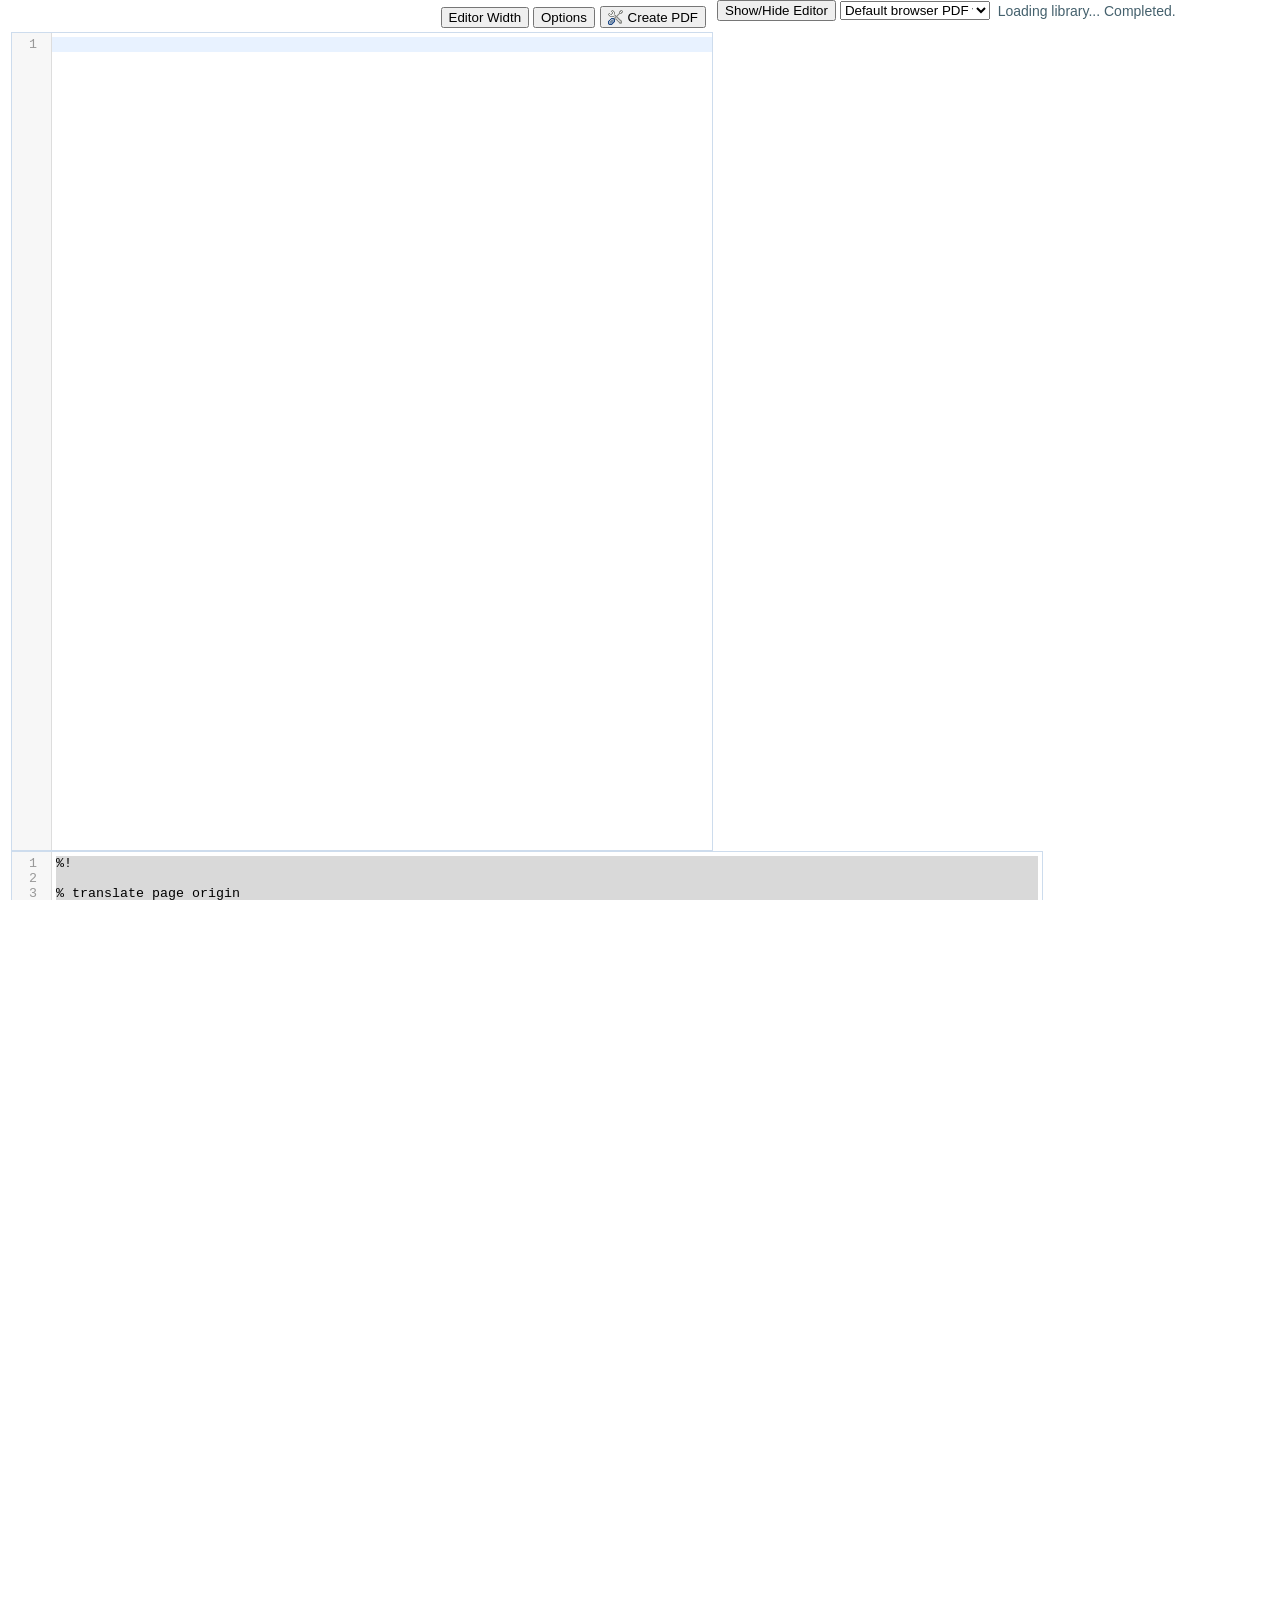
==== commit d107d024: "remove useless buttons" ====
--- a/index.html
+++ b/index.html
@@ -143,15 +143,16 @@
 
 <table id="tableedit" align="center" border="0" style="background: white;padding:3px 3px">
 <tbody><tr><td>
-<div id="tabletop">
+<div id="tabletop" style="float: right">
 
 <table cellpadding="0" cellspacing="0" style="white-space:nowrap"><tbody><tr>
-<td><input type="text" style="width: 9em" id="query" autocomplete="off"> <input type="button" title="Find text" onclick="proc_search()" value="Find">
+<td>
+<input hidden type="text" style="width: 9em" id="query" autocomplete="off"> <input hidden type="button" title="Find text" onclick="proc_search()" value="Find">
 </td><td width="5">
-</td><td><input type="text" style="width: 7em" id="replace" autocomplete="off"> <input type="button" title="Replace text" onclick="proc_replaceall()" value="Rep">
+</td><td><input hidden type="text" style="width: 7em" id="replace" autocomplete="off"> <input hidden type="button" title="Replace text" onclick="proc_replaceall()" value="Rep">
 </td><td width="5">
-</td><td><input type="button" title="Go, Jump to line" onclick="proc_jump()" value="Jump">
-<button type="button" onclick="proc_size()" id="btn_size" title="Editor size">Size</button> 		
+</td><td><input hidden type="button" title="Go, Jump to line" onclick="proc_jump()" value="Jump">
+<button type="button" onclick="proc_size()" id="btn_size" title="Editor size">Editor Width</button> 		
 <button type="button" id="btn_editor_options" title="Options" onclick="proc_showoption()">Options</button>
 </td><td width="5">
 </td><td><button type="button" onclick="proc_upload()" title="Create PDF, F9 or Ctrl+Enter"><img src="configure.png" align="absbottom"> Create PDF</button> 
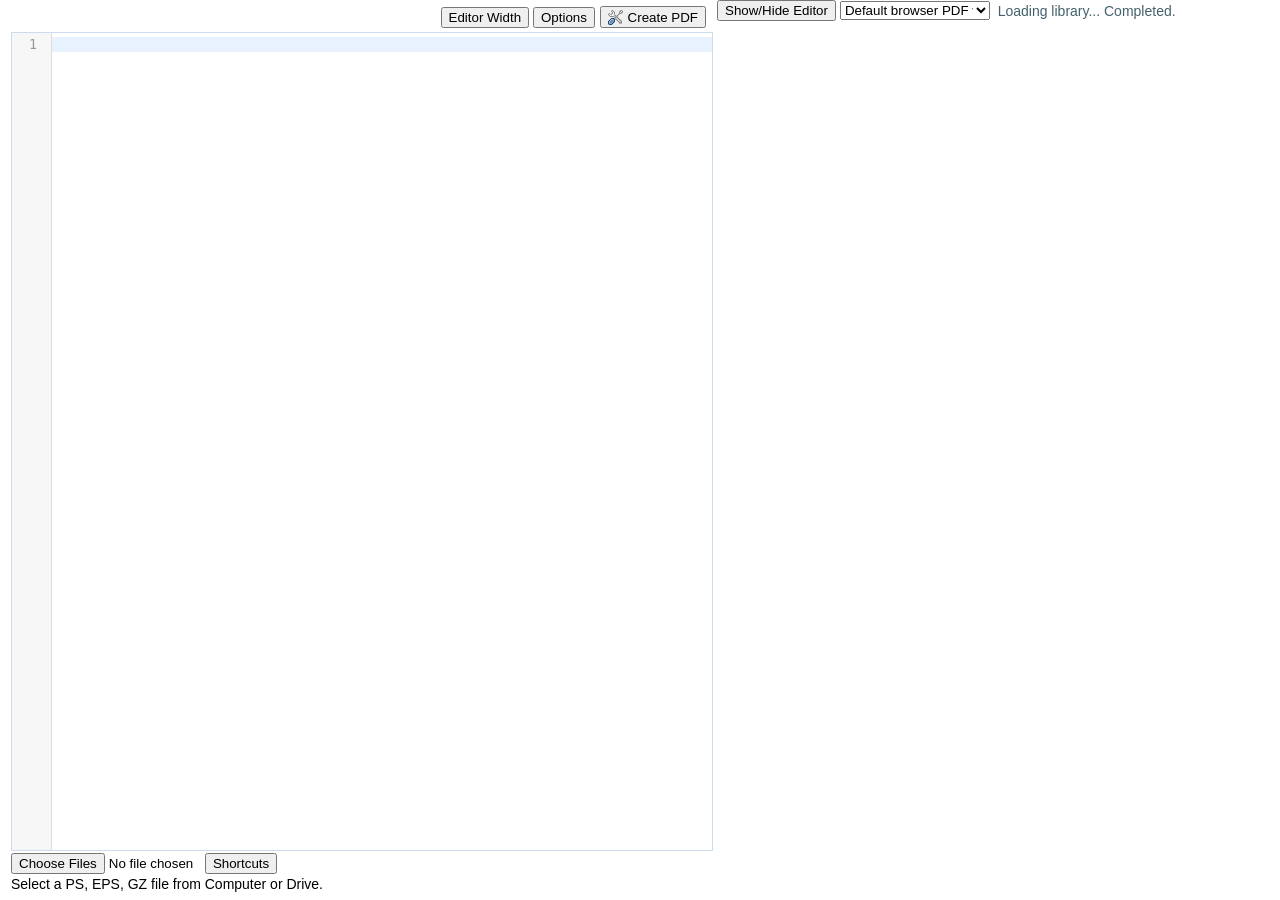
==== commit 361ed304: "hide gdrive buttons" ====
--- a/index.html
+++ b/index.html
@@ -10,10 +10,6 @@
 <meta property="og:title" content="PostScript Viewer and Compiler"> 
 <meta property="og:description" content="This online viewer is a free app that makes it easier to view PostScript files in your browser. You can easily view or edit your PostScript file. This app only works locally without going through the server. It allows you to compile a PostScript to PDF file in your browser directly. Supports PS, EPS, GZ (GZipped PS) file.">
 <meta property="og:type" content="website">
-<meta property="og:url" content="//ehubsoft.herokuapp.com/psviewer/">
-<meta property="og:image" content="//ehubsoft.herokuapp.com/psviewer/img/logo128.png">
-
-<link rel="shortcut icon" href="https://ehubsoft.herokuapp.com/psviewer/favicon.ico">
 
 <script src="cb=gapi.es" async=""></script><script src="cb=gapi_002.es" async=""></script><script>
 var gadb=false;
@@ -164,7 +160,8 @@
 
 </td></tr><tr><td>
 	<div id="div_scriptinject_script" style="width: 1030px; height: 874px;">
-		<textarea id="input" wrap="off" style="display: none;"></textarea><div class="CodeMirror cm-s-default CodeMirror-wrap" style="width: 1030px; height: 874px; font-size: 10pt;"><div style="overflow: hidden; position: relative; width: 3px; height: 0px; top: 498px; left: 109.133px;"><textarea style="position: absolute; padding: 0px; width: 1px; height: 1em; outline: none;" wrap="off" autocorrect="off" autocapitalize="none" spellcheck="false" tabindex="0">%!
+		<textarea id="input" wrap="off" style="display: none;"></textarea>
+		<div hidden class="CodeMirror cm-s-default CodeMirror-wrap" style="width: 1030px; height: 874px; font-size: 10pt;"><div style="overflow: hidden; position: relative; width: 3px; height: 0px; top: 498px; left: 109.133px;"><textarea style="position: absolute; padding: 0px; width: 1px; height: 1em; outline: none;" wrap="off" autocorrect="off" autocapitalize="none" spellcheck="false" tabindex="0">%!
 
 % translate page origin
 300 400 translate
@@ -201,11 +198,11 @@
 <div id="tablebottom">
 <div id="dfile1" style="display:inline"><input type="file" id="fileload1" name="files[]" multiple="" style="width:190px" accept=".ps, .eps, .gz"></div>
 <script>document.getElementById("dfile1").innerHTML='<input type="file" id="fileload1" name="files[]" multiple style="width:190px" accept=".ps, .eps, .gz">';</script>
-<button type="button" id="gd_btn_picker" onclick="gd_open_picker()" title="Open a file from Google Drive" style=""><img src="product16.png" width="14" align="absmiddle"> Open</button>
-<button type="button" id="gd_btn_reopen" onclick="gd_reopen()" style="display:none;" title="Reopen the file loaded from drive.google.com"> Reopen</button>
-<button type="button" id="gd_btn_save" onclick="gd_save()" disabled="true"><img src="product16.png" width="14" align="absmiddle"> Save</button>
-<button type="button" id="gd_btn_saveas" onclick="gd_saveas()"><img src="product16.png" width="14" align="absmiddle"> Save as..</button>
-<button type="button" id="" onclick="var a=_getid('selfolder');if(a.style.display=='')a.style.display='none';else a.style.display='';proc_onresize();" title="Select a folder to save as..">Set Folder</button>
+<button hidden type="button" id="gd_btn_picker" onclick="gd_open_picker()" title="Open a file from Google Drive" style=""><img src="product16.png" width="14" align="absmiddle"> Open</button>
+<button hidden type="button" id="gd_btn_reopen" onclick="gd_reopen()" style="display:none;" title="Reopen the file loaded from drive.google.com"> Reopen</button>
+<button hidden type="button" id="gd_btn_save" onclick="gd_save()" disabled="true"><img src="product16.png" width="14" align="absmiddle"> Save</button>
+<button hidden type="button" id="gd_btn_saveas" onclick="gd_saveas()"><img src="product16.png" width="14" align="absmiddle"> Save as..</button>
+<button hidden type="button" id="" onclick="var a=_getid('selfolder');if(a.style.display=='')a.style.display='none';else a.style.display='';proc_onresize();" title="Select a folder to save as..">Set Folder</button>
 <button type="button" title="Shortcuts for this editor" onclick="showhotkeyhelp()">Shortcuts</button>
 &nbsp;
 <select id="c_syntaxs" onchange="proc_syntaxs()" style="width:80px;margin-right:5px;display:none" title="Select the source type (HTML to PDF, TXT to PDF)">
@@ -236,7 +233,9 @@
 	</option><option value="1" selected="selected">Web PDF viewer
 </option></select>
 </td><td>&nbsp;&nbsp;
-</td><td><div id="dest2" style="font-size:14px"> &nbsp;<a id="pdfdlink" href="#" style="text-decoration:underline">Download</a> &nbsp;<a id="pdfdlink" href="blob:https://ehubsoft.herokuapp.com/a8a93ebe-8c26-4168-a260-dd1225214137" target="_blank" style="text-decoration:underline" title="Open a new window">New</a></div>
+</td><td><div id="dest2" style="font-size:14px"> &nbsp;<a id="pdfdlink" href="#" style="text-decoration:underline">Download</a> &nbsp;
+<!-- <a id="pdfdlink" href="blob:https://ehubsoft.herokuapp.com/a8a93ebe-8c26-4168-a260-dd1225214137" target="_blank" style="text-decoration:underline" title="Open a new window">New</a> -->
+ </div>
 </td><td>&nbsp;
 </td><td><div id="dest3" style="font-size:14px"></div>
 </td></tr></tbody></table>
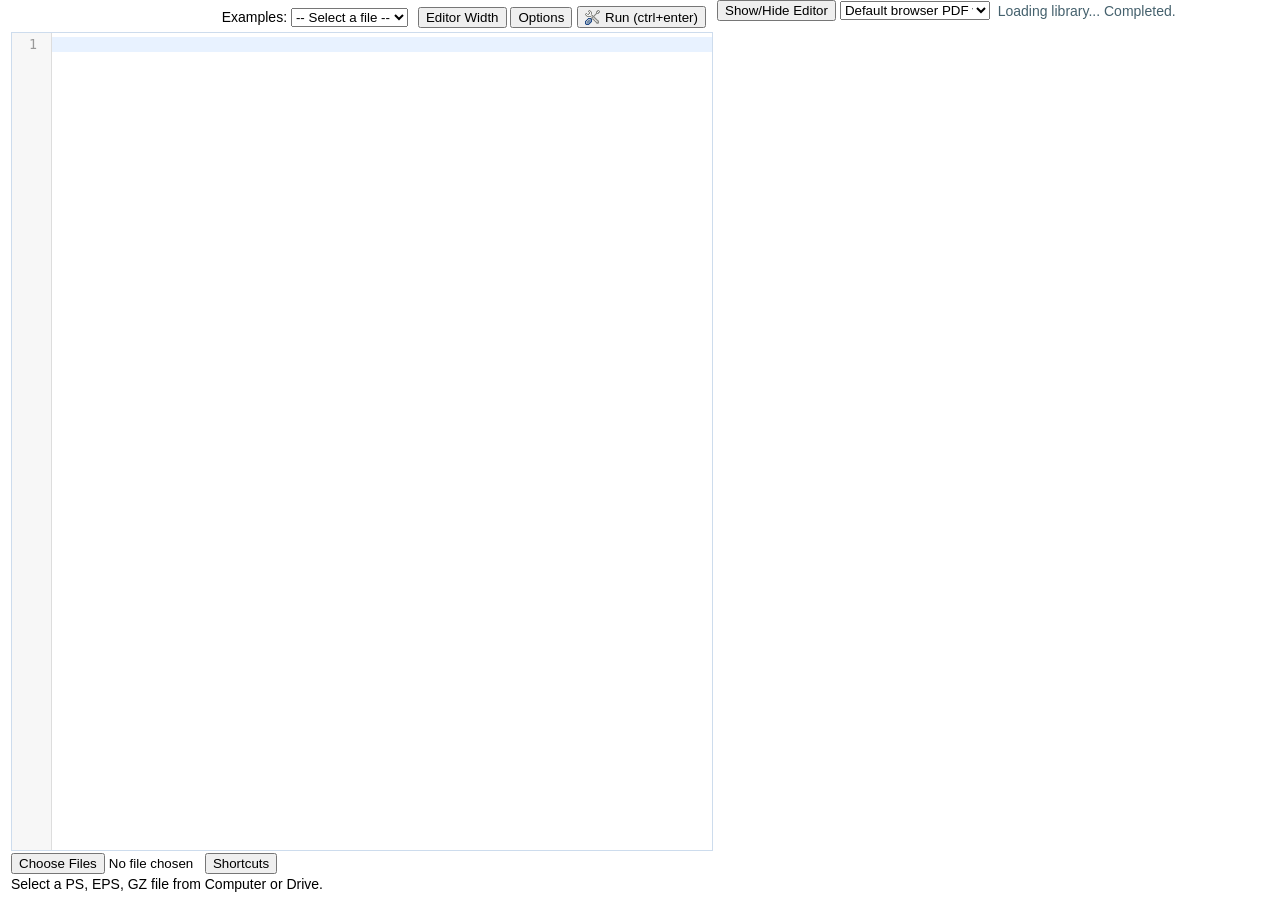
==== commit d5593202: "add examples" ====
--- a/index.html
+++ b/index.html
@@ -143,6 +143,15 @@
 
 <table cellpadding="0" cellspacing="0" style="white-space:nowrap"><tbody><tr>
 <td>
+	<label>Examples:</label>
+	<select id="fileSelect">
+		<option value="">-- Select a file --</option>
+		<option value="examples/stairs.ps">stairs.ps</option>
+		<option value="examples/star.ps">star.ps</option>
+		<option value="examples/raytracing.ps">raytracing.ps</option>
+		<option value="examples/snowflake.ps">snowflake.ps</option>
+		<option value="examples/circles.ps">circles.ps</option>
+	</select>
 <input hidden type="text" style="width: 9em" id="query" autocomplete="off"> <input hidden type="button" title="Find text" onclick="proc_search()" value="Find">
 </td><td width="5">
 </td><td><input hidden type="text" style="width: 7em" id="replace" autocomplete="off"> <input hidden type="button" title="Replace text" onclick="proc_replaceall()" value="Rep">
@@ -151,12 +160,27 @@
 <button type="button" onclick="proc_size()" id="btn_size" title="Editor size">Editor Width</button> 		
 <button type="button" id="btn_editor_options" title="Options" onclick="proc_showoption()">Options</button>
 </td><td width="5">
-</td><td><button type="button" onclick="proc_upload()" title="Create PDF, F9 or Ctrl+Enter"><img src="configure.png" align="absbottom"> Create PDF</button> 
+</td><td><button type="button" onclick="proc_upload()" title="Create PDF, F9 or Ctrl+Enter"><img src="configure.png" align="absbottom"> Run (ctrl+enter) </button>
 </td><td><div id="status">&nbsp;<font style="color:red;font-size:13px">*Changed</font></div>
 </td><td width="5">
 </td><td><div id="dest" style="font-size:13px"></div>
 </td></tr></tbody></table>
 </div>
+
+<!-- handle example loading -->
+<script>
+     document.getElementById('fileSelect').addEventListener('change', async e => {
+      const url = e.target.value;
+      if (!url) return;
+      try {
+        const res = await fetch(url);
+        const text = await res.text();
+        proc_newtab(text);
+      } catch (err) {
+        console.error("Error fetching file:", err);
+      }
+    });
+</script>
 
 </td></tr><tr><td>
 	<div id="div_scriptinject_script" style="width: 1030px; height: 874px;">
@@ -303,6 +327,13 @@
 </div>
 
 <script>
+$(document).keyup(function(e) {
+console.log('key up')
+	if (e.key === "Escape") {
+	console.log('escape key up')
+	document.getElementById("div_output").style.display='none';
+	}
+});
 function _getfrmdoc(ifrm){
 	return (ifrm.contentWindow) ? ifrm.contentWindow : (ifrm.contentDocument.document) ? ifrm.contentDocument.document : ifrm.contentDocument;
 }
@@ -983,7 +1014,7 @@
 										//Metal_whistle_vector_illustration.eps
 										if(!/^(\s)*%!PS/i.test(s)){
 											if(s.length>40*1024) s=s.substr(0,40*1024)+"\n...more";
-											s='%% This file does not support editing directly. Supports only converting to a PDF.\n\n'+s;	
+											// s='%% This file does not support editing directly. Supports only converting to a PDF.\n\n'+s;
 											encdetect=false;
 										}
 										proc_newtab(s, resp);
@@ -1345,16 +1376,16 @@
 	document.body.appendChild(o);
 }
 function gd_loadscript(callback){
-	if(gd_load_timer)return;
-	if(gd_loaded && gd_pickerloaded)return;
-	gd_load_timer=setInterval(function(){
-		if(gd_loaded && gd_pickerloaded){
-			clearInterval(gd_load_timer);
-			if(callback) callback();
-		}
-	},100);
-	_inject('https://apis.google.com/js/client.js?onload=gd_clientload');
-	_inject('https://apis.google.com/js/api.js?onload=gd_loadpicker');	
+	 // if(gd_load_timer)return;
+	 // 	if(gd_loaded && gd_pickerloaded)return;
+	 // 	gd_load_timer=setInterval(function(){
+	 // 		if(gd_loaded && gd_pickerloaded){
+	 // 			clearInterval(gd_load_timer);
+	 // 			if(callback) callback();
+	 // 		}
+	 // 	},100);
+	 // 	_inject('https://apis.google.com/js/client.js?onload=gd_clientload');
+	 // 	_inject('https://apis.google.com/js/api.js?onload=gd_loadpicker');
 }
 function gd_reopen(){
 	if(gd_state2){
@@ -1388,10 +1419,10 @@
 }
 var gd_userId,gd_email;
 function gd_weburl(){
-	var s;
-	if(gd_email) s='https://drive.google.com/?authuser='+encodeURIComponent(gd_email);
-	else s='https://drive.google.com/';
-	return s;
+	 // var s;
+	 // 	if(gd_email) s='https://drive.google.com/?authuser='+encodeURIComponent(gd_email);
+	 // 	else s='https://drive.google.com/';
+	 // 	return s;
 }
 function gd_clickweburl(f){
 	var s=f.href || '';
@@ -1647,7 +1678,8 @@
 	},100);
 }
 init2();
-</script><script src="client.js" type="text/javascript" gapi_processed="true"></script><script src="api.js" type="text/javascript" gapi_processed="true"></script>
+</script>
+<!-- <script src="client.js" type="text/javascript" gapi_processed="true"></script><script src="api.js" type="text/javascript" gapi_processed="true"></script> -->
 <iframe src="cache.html" style="display:none;width:0px"></iframe>
 
 <script src="bottom.js" async="" tos="../tos.php?app=PostScript%20Viewer%20and%20Compiler" sitetitle="PostScript Viewer and Compiler"></script>
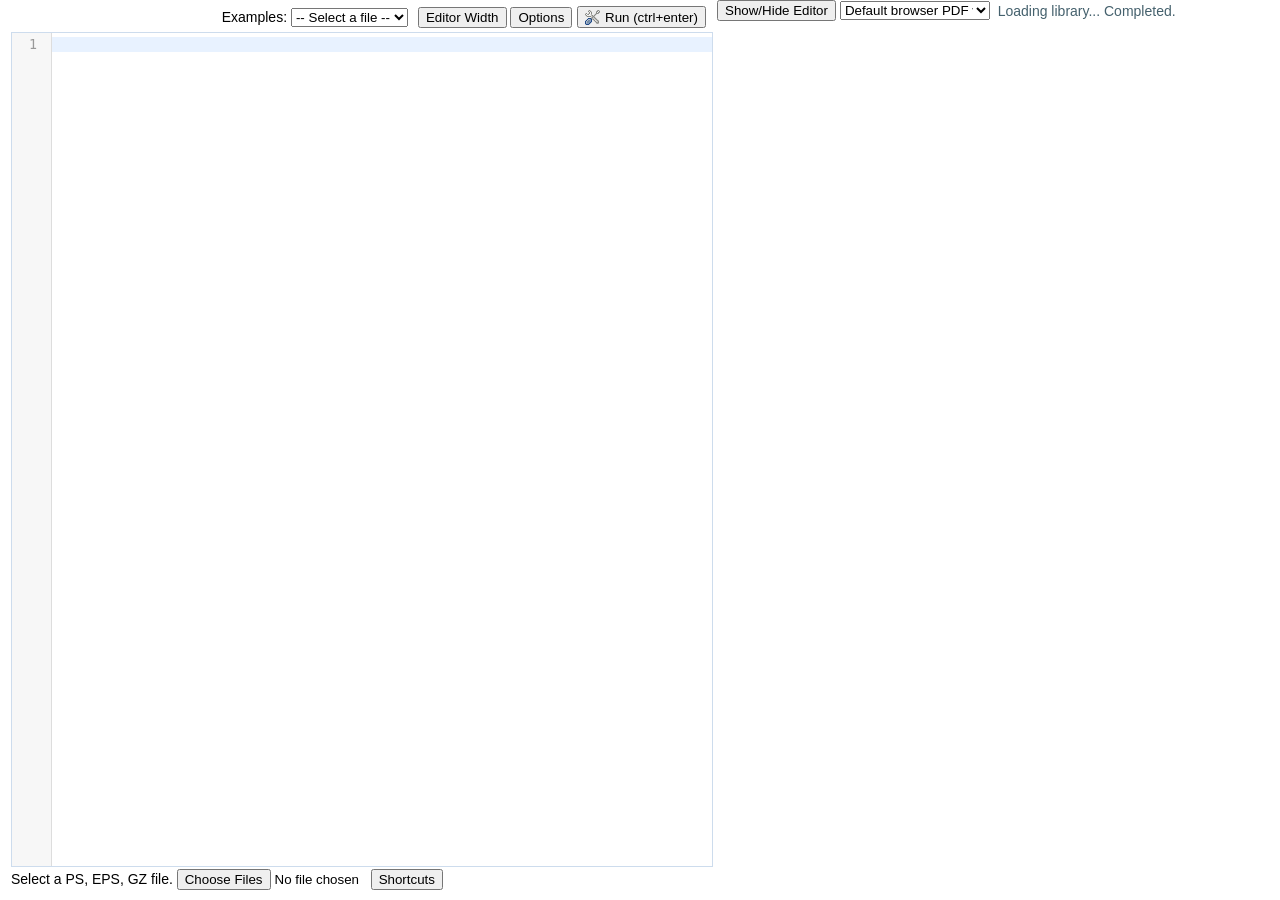
==== commit 46bc1a09: "add attribution, save vertical space" ====
--- a/index.html
+++ b/index.html
@@ -1,4 +1,8 @@
 <!DOCTYPE html>
+
+<!-- This page was shamefully stolen and modified from
+	 https://ehubsoft.herokuapp.com/psviewer/ -->
+
 <html><head>
 <meta http-equiv="Content-Type" content="text/html; charset=UTF-8">			
 <meta http-equiv="X-UA-Compatible" content="IE=edge">
@@ -220,6 +224,7 @@
 </td></tr><tr><td>
 
 <div id="tablebottom">
+<div id="downlink" style="display:inline-block">Select a PS, EPS, GZ file.</div>
 <div id="dfile1" style="display:inline"><input type="file" id="fileload1" name="files[]" multiple="" style="width:190px" accept=".ps, .eps, .gz"></div>
 <script>document.getElementById("dfile1").innerHTML='<input type="file" id="fileload1" name="files[]" multiple style="width:190px" accept=".ps, .eps, .gz">';</script>
 <button hidden type="button" id="gd_btn_picker" onclick="gd_open_picker()" title="Open a file from Google Drive" style=""><img src="product16.png" width="14" align="absmiddle"> Open</button>
@@ -242,7 +247,7 @@
 </td></tr></tbody></table>
 
 <table cellpadding="0" cellspacing="0" style="margin-top:2px"><tbody><tr>
-<td><div id="downlink" style="">Select a PS, EPS, GZ file from Computer or Drive.</div>
+<td>
 </td><td width="10"></td><td><div id="msg" style="font-size:14px;width:330px;white-space:nowrap;overflow:hidden;border:0px solid red"></div>
 </td></tr></tbody></table>
 </div>
